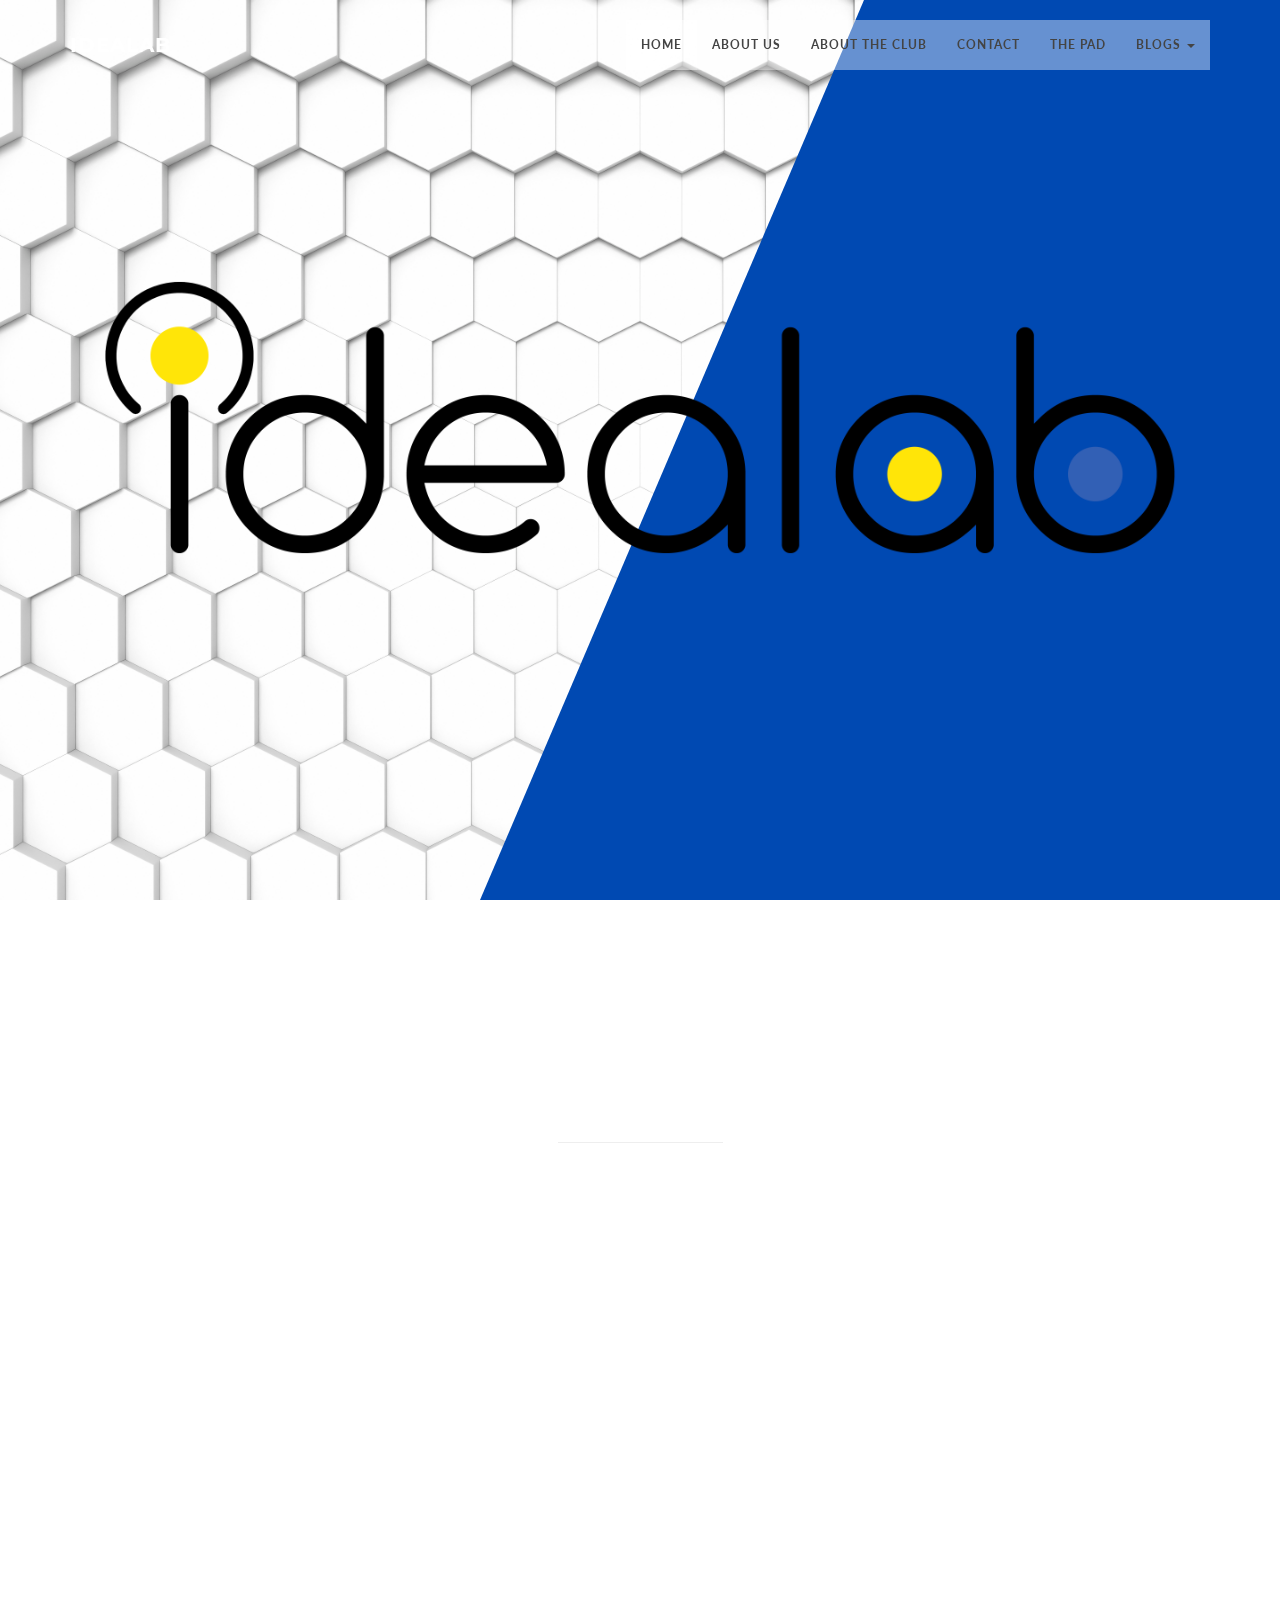
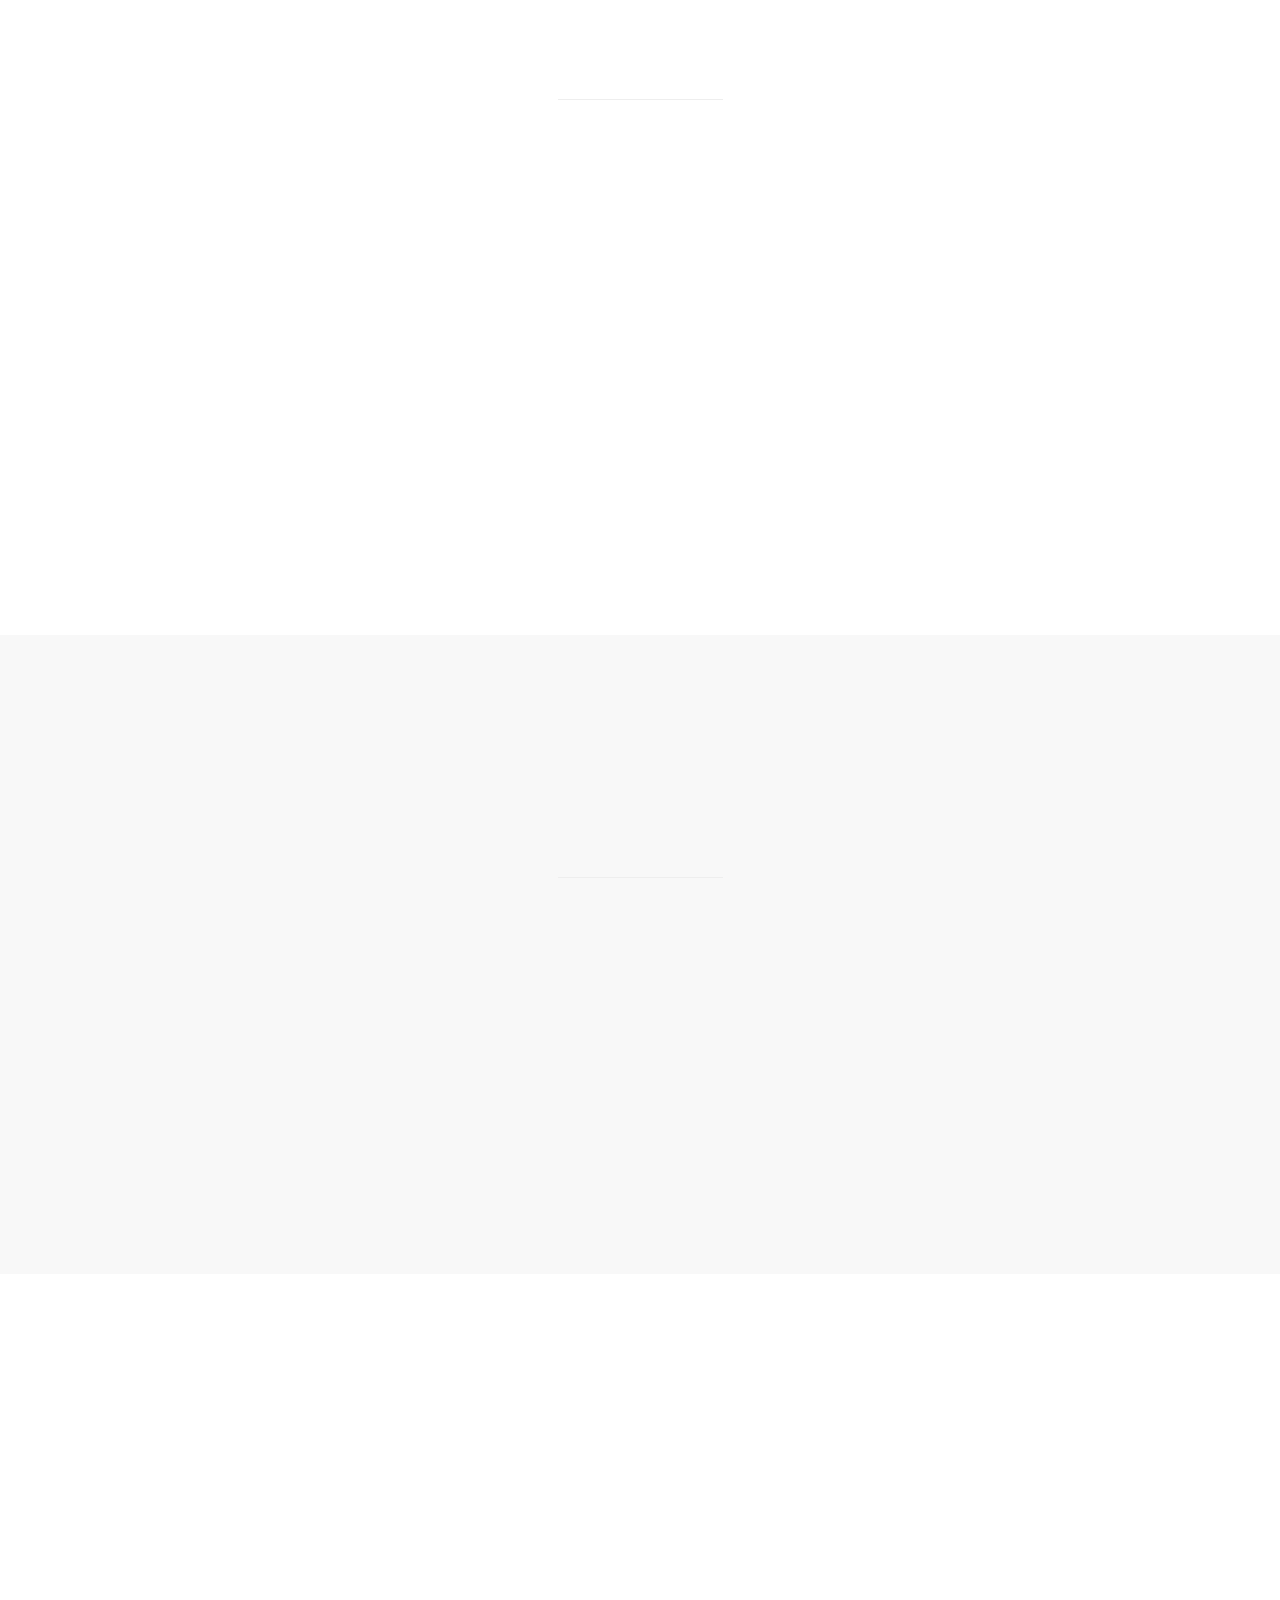
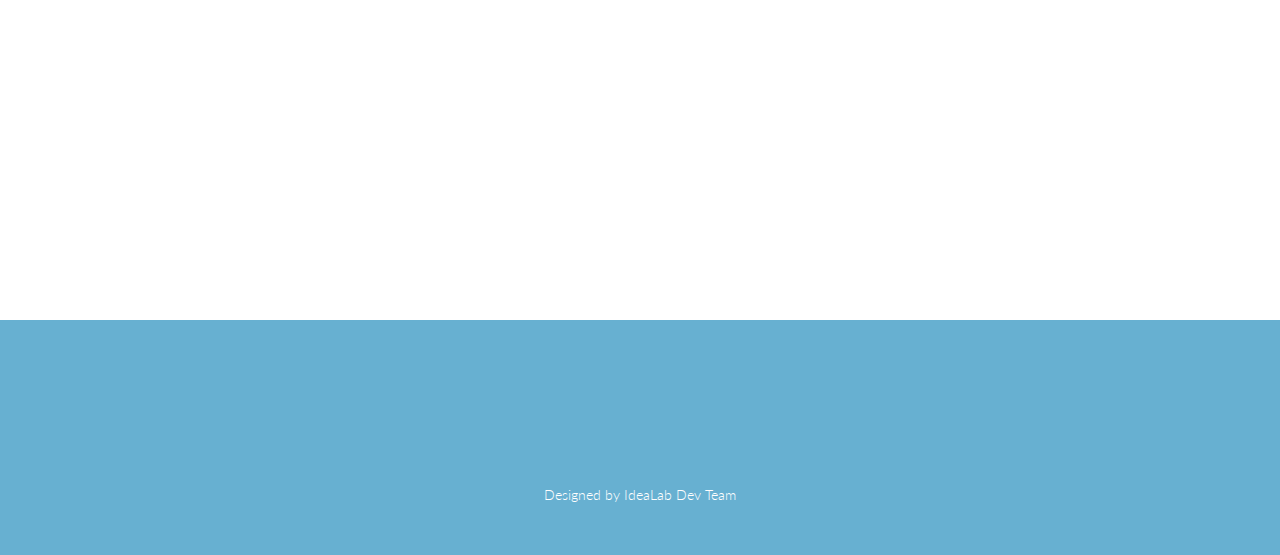
==== index.html @ 8e2eac19 "trying to figure this out" ====
<!DOCTYPE html>
<html lang="en">

<head>
  <meta charset="utf-8">
  <meta name="viewport" content="width=device-width, initial-scale=1.0">
  <meta name="description" content="">
  <meta name="author" content="">

  <title>IdeaLab</title>

  <!-- Bootstrap Core CSS -->
  <link href="css/bootstrap.min.css" rel="stylesheet" type="text/css">
  <!-- Idea Lab Icon -->
  <link href="img/icons/icon.png" rel="icon" type="image/png">
  <!-- Fonts -->
  <link href="font-awesome/css/font-awesome.min.css" rel="stylesheet" type="text/css">
  <link href="css/animate.css" rel="stylesheet" />
  <link href="css/style.css" rel="stylesheet">
  <link href="color/default.css" rel="stylesheet">

</head>

<body id="page-top" data-spy="scroll" data-target=".navbar-custom">
  <!-- Preloader -->
  <div id="preloader">
    <div id="load"></div>
  </div>

  <nav class="navbar navbar-custom navbar-fixed-top" role="navigation">
    <div class="container">
      <div class="navbar-header page-scroll">
        <button type="button" class="navbar-toggle" data-toggle="collapse" data-target=".navbar-main-collapse">
          <i class="fa fa-bars"></i>
        </button>
        <a class="navbar-brand" href="index.html">
          <h1>IDEALAB</h1>
        </a>
      </div>

      <div class="collapse navbar-collapse navbar-right navbar-main-collapse">
        <ul class="nav navbar-nav">
          <li class="active"><a href="#intro">Home</a></li>
          <li><a href="#about">About Us</a></li>
          <li><a href="#service">About the Club</a></li>
          <li><a href="#contact">Contact</a></li>
          <li><a href="pad.html">The Pad</a></li>
          <li class="dropdown">
            <a href="#" class="dropdown-toggle" data-toggle="dropdown">Blogs <b class="caret"></b></a>
            <ul class="dropdown-menu">
              <li><a href="/cst-blog">CST</a></li>
              <li><a href="/cpt-blog">CPT</a></li>
              <li><a href="https://github.com/idea-lab">IdeaLab Github</a></li>
            </ul>
          </li>
        </ul>
      </div>
      <!-- /.navbar-collapse -->
    </div>
    <!-- /.container -->
  </nav>

  <!-- Section: intro -->
  <section id="intro" class="intro">
    <div class='banner blue'></div>
    <div id = 'idealabLogo' class="slogan">
    </div>

    <div class="page-scroll">
      <a href="#service" class="btn btn-circle">
        <i class="fa fa-angle-double-down animated"></i>
      </a>
    </div>
  </section>
  <!-- /Section: intro -->

  <!-- Section: about -->
  <section id="about" class="home-section text-center">
    <div class="heading-about">
      <div class="container">
        <div class="row">
          <div class="col-lg-8 col-lg-offset-2">
            <div class="wow bounceInDown" data-wow-delay="0.4s">
              <div class="section-heading">
                <h2>Hall of Fame</h2>
                <i class="fa fa-2x fa-angle-down"></i>

              </div>
            </div>
          </div>
        </div>
      </div>
    </div>
    <div class="container">

      <div class="row">
        <div class="col-lg-2 col-lg-offset-5">
          <hr class="marginbot-50">
        </div>
      </div>
      <div class="row">
        <div class="col-md-3">
          <div class="wow bounceInUp" data-wow-delay="0.2s">
            <div class="team boxed-grey">
              <div class="inner">
                <h5>Infant Derrick Gnanasusairaj</h5>
                <p class="subtitle">CST Leader</p>
                <p class='subtitle'>Github: <a href='https://github.com/InfantDerrick' target='_blank'>InfantDerrick</a></p>
                <div class="avatar"><img src="img/team/1.jpg" alt="" class="img-responsive img-circle" /></div>
              </div>
            </div>
          </div>
        </div>
        <div class="col-md-3">
          <div class="wow bounceInUp" data-wow-delay="0.5s">
            <div class="team boxed-grey">
              <div class="inner">
                <h5>Igor Barniov</h5>
                <p class="subtitle">CST Leader</p>
                <p class="subtitle">Github: <a href="https://github.com/ZigorPowered" target='_blank'>ZigorPowered</a></p>
                <div class="avatar"><img src="img/team/2.jpg" alt="" class="img-responsive img-circle" /></div>

              </div>
            </div>
          </div>
        </div>
        <div class="col-md-3">
          <div class="wow bounceInUp" data-wow-delay="0.8s">
            <div class="team boxed-grey">
              <div class="inner">
                <h5>Sanjit Bhat</h5>
                <p class="subtitle">CPT Leader</p>
                <p class='subtitle'>Github: <a href='https://github.com/sanjit-bhat' target='_blank'>sanjit-bhat</a></p>
                <div class="avatar"><img src="img/team/3.jpg" alt="" class="img-responsive img-circle" /></div>

              </div>
            </div>
          </div>
        </div>
        <div class="col-md-3">
          <div class="wow bounceInUp" data-wow-delay="1s">
            <div class="team boxed-grey">
              <div class="inner">
                <h5>Alex Sun</h5>
                <p class="subtitle">CPT Leader</p>
                <p class='subtitle'>Github: <a href='https://github.com/TechnoAl' target='_blank'>TechnoAl</a></p>
                <div class="avatar"><img src="img/team/4.png" alt="" class="img-responsive img-circle" /></div>

              </div>
            </div>
          </div>
        </div>
      </div>
    </div>
    <div class="heading-about">
      <div class="container">
        <div class="row">
          <div class="col-lg-8 col-lg-offset-2">
            <div class="wow bounceInDown" data-wow-delay="0.4s">
              <div class="section-heading">
                <h2>Hall of Fame</h2>
                <i class="fa fa-2x fa-angle-down"></i>

              </div>
            </div>
          </div>
        </div>
      </div>
    </div>
    <div class="container">

      <div class="row">
        <div class="col-lg-2 col-lg-offset-5">
          <hr class="marginbot-50">
        </div>
      </div>
      <div class="row">
        <div class="col-md-3">
          <div class="wow bounceInUp" data-wow-delay="0.2s">
            <div class="team boxed-grey">
              <div class="inner">
                <h5>Infant Derrick Gnanasusairaj</h5>
                <p class="subtitle">CST Leader</p>
                <p class='subtitle'>Github: <a href='https://github.com/InfantDerrick' target='_blank'>InfantDerrick</a></p>
                <div class="avatar"><img src="img/team/1.jpg" alt="" class="img-responsive img-circle" /></div>
              </div>
            </div>
          </div>
        </div>
        <div class="col-md-3">
          <div class="wow bounceInUp" data-wow-delay="0.5s">
            <div class="team boxed-grey">
              <div class="inner">
                <h5>Igor Barniov</h5>
                <p class="subtitle">CST Leader</p>
                <p class="subtitle">Github: <a href="https://github.com/ZigorPowered" target='_blank'>ZigorPowered</a></p>
                <div class="avatar"><img src="img/team/2.jpg" alt="" class="img-responsive img-circle" /></div>

              </div>
            </div>
          </div>
        </div>
        <div class="col-md-3">
          <div class="wow bounceInUp" data-wow-delay="0.8s">
            <div class="team boxed-grey">
              <div class="inner">
                <h5>Sanjit Bhat</h5>
                <p class="subtitle">CPT Leader</p>
                <p class='subtitle'>Github: <a href='https://github.com/sanjit-bhat' target='_blank'>sanjit-bhat</a></p>
                <div class="avatar"><img src="img/team/3.jpg" alt="" class="img-responsive img-circle" /></div>

              </div>
            </div>
          </div>
        </div>
        <div class="col-md-3">
          <div class="wow bounceInUp" data-wow-delay="1s">
            <div class="team boxed-grey">
              <div class="inner">
                <h5>Alex Sun</h5>
                <p class="subtitle">CPT Leader</p>
                <p class='subtitle'>Github: <a href='https://github.com/TechnoAl' target='_blank'>TechnoAl</a></p>
                <div class="avatar"><img src="img/team/4.png" alt="" class="img-responsive img-circle" /></div>

              </div>
            </div>
          </div>
        </div>
      </div>
    </div>
  </section>
  <!-- /Section: about -->


  <!-- Section: services -->
  <section id="service" class="home-section text-center bg-gray">

    <div class="heading-about">
      <div class="container">
        <div class="row">
          <div class="col-lg-8 col-lg-offset-2">
            <div class="wow bounceInDown" data-wow-delay="0.4s">
              <div class="section-heading">
                <h2>About Our Club</h2>
                <i class="fa fa-2x fa-angle-down"></i>

              </div>
            </div>
          </div>
        </div>
      </div>
    </div>
    <div class="container">
      <div class="row">
        <div class="col-lg-2 col-lg-offset-5">
          <hr class="marginbot-50">
        </div>
      </div>
      <div class="row">
        <div class="col-md-3">
          <div class="wow fadeInLeft" data-wow-delay="0.2s">
            <div class="service-box">
              <div class="service-icon">
                <img src="img/icons/service-icon-1.png" alt="" />
              </div>
              <div class="service-desc">
                <h5>Basics of CS</h5>
                <p>Using the language <a href="https://processing.org">Processing</a>, IdeaLab aims to enrich the basics; from variables to graphics.</p>
              </div>
            </div>
          </div>
        </div>
        <div class="col-md-3">
          <div class="wow fadeInUp" data-wow-delay="0.2s">
            <div class="service-box">
              <div class="service-icon">
                <img src="img/icons/service-icon-2.png" alt="" />
              </div>
              <div class="service-desc">
                <h5>Web and App Dev</h5>
                <p>Using the reference from Processing, one can build Reactive Websites as well as Android Apps using <a href = "https://developer.android.com/studio/">Android Studios</a> or Apple Apps using <a href="https://developer.apple.com/xcode/">XCode</a></p>
              </div>
            </div>
          </div>
        </div>
        <div class="col-md-3">
          <div class="wow fadeInUp" data-wow-delay="0.2s">
            <div class="service-box">
              <div class="service-icon">
                <img src="img/icons/service-icon-3.png" alt="" />
              </div>
              <div class="service-desc">
                <h5>CS Competition</h5>
                <p>IdeaLab will be teaching and learning together to compete in <a href="http://www.acsl.org/">ACSL</a> while exploring the complexities of Computer Science</p>
              </div>
            </div>
          </div>
        </div>
        <div class="col-md-3">
          <div class="wow fadeInRight" data-wow-delay="0.2s">
            <div class="service-box">
              <div class="service-icon">
                <img src="img/icons/service-icon-4.png" alt="" />
              </div>
              <div class="service-desc">
                <h5>Hack-a-thon</h5>
                <p>IdeaLab provides opportunities to participate in Hack-a-thons where you can present you CS project and its impact on the world</p>
              </div>
            </div>
          </div>
        </div>
      </div>
    </div>
  </section>
  <!-- /Section: services -->




  <!-- Section: contact -->
  <section id="contact" class="home-section text-center">
    <div class="heading-contact">
      <div class="container">
        <div class="row">
          <div class="col-lg-8 col-lg-offset-2">
            <div class="wow bounceInDown" data-wow-delay="0.4s">
              <div class="section-heading">
                <h2>Get in touch</h2>
                <i class="fa fa-2x fa-angle-down"></i>

              </div>
            </div>
          </div>
          <div class="col-md-4 col-md-offset-4">
            <div class="wow bounceInUp" data-wow-delay="0.2s">
              <div class="team boxed-grey">
                <div class="inner">
                  <h5>IdeaLab</h5>
                  <p class="subtitle">Computer Science Club of Acton-Boxborough Regional High School</p>
                  <p class='subtitle'>Github: <a href='https://github.com/idea-lab' target='_blank'>idea-lab</a></p>
                  <p class='subtitle'>Discord: <a href='https://discord.gg/gbgyBNA' target='_blank'>IdeaLab</a></p>
                  <p class='subtitle'>Email: <a href='mailto:ab.idealab@gmail.com' target='_blank'>ab.idealab@gmail.com</a></p>
                  <p class='subtitle'>Advisor: Mrs. Nugent</p>
                  <p class='subtitle'>Location: CISCO Lab (Room 280W)</p>
                </div>
              </div>
            </div>
          </div>
        </div>
      </div>
    </div>
  </section>
  <!-- /Section: contact -->

  <footer>
    <div class="container">
      <div class="row">
        <div class="col-md-12 col-lg-12">
          <div class="wow shake" data-wow-delay="0.4s">
            <div class="page-scroll marginbot-30">
              <a href="#intro" id="totop" class="btn btn-circle">
                <i class="fa fa-angle-double-up animated"></i>
              </a>
            </div>
          </div>
          <div class="credits">
            Designed by IdeaLab Dev Team
          </div>
        </div>
      </div>
    </div>
  </footer>

  <!-- Core JavaScript Files -->
  <script src="js/jquery.min.js"></script>
  <script src="js/bootstrap.min.js"></script>
  <script src="js/jquery.easing.min.js"></script>
  <script src="js/jquery.scrollTo.js"></script>
  <script src="js/wow.min.js"></script>
  <script src="js/script.js"></script>

</body>

</html>
---- css/style.css ----
/* ==== Google font ==== */
@import url('https://fonts.googleapis.com/css?family=Lato:100,300,400,700,900,100italic,300italic,400italic,700italic,900italic|Montserrat:700|Merriweather:400italic');


body {
  width: 100%;
  height: 100%;
  font-family: 'Lato',sans-serif;
  font-weight: 300;
  color: #666;
  background-color: #fff;
}

html {
  width: 100%;
  height: 100%;
}

h1,
h2,
h3,
h4,
h5,
h6 {
  margin: 0 0 30px;
  text-transform: uppercase;
  font-family: Montserrat,sans-serif;
  font-weight: 700;
  letter-spacing: 1px;
}

p {
  margin: 0 0 20px;
  font-size: 16px;
  line-height: 1.6em;
}

p.lead {
  font-weight: 600;
}

a {
  color: #28c3ab;
  -webkit-transition: all .2s ease-in-out;
  -moz-transition: all .2s ease-in-out;
  transition: all .2s ease-in-out;
}

a:hover,
a:focus {
  text-decoration: none;
  color: #176e61;
}

.light {
  font-weight: 400;
}

.navbar {
  margin-bottom: 0;
  border-bottom: 1px solid rgba(255,255,255,.3);

}

.navbar-brand {
  font-weight: 700;
}
.navbar-brand {
  height: 40px;
  padding: 5px 15px;
  font-size: 18px;
  line-height: 1em;
}

.navbar-brand h1{
  color: #fff;
  font-size: 20px;
  line-height: 40px;
}

.navbar-brand:focus {
  outline: 0;
}

.nav.navbar-nav {
  background-color: rgba(255,255,255,.4);
}

.navbar-custom.top-nav-collapse .nav.navbar-nav {
  background-color: rgba(0,0,0,0);
}

.navbar-custom ul.nav li a {
  font-size: 12px;
  letter-spacing: 1px;
  color: #444;
  text-transform: uppercase;
  font-weight: 700;
}

.navbar-custom.top-nav-collapse ul.nav li a {
  -webkit-transition: all .2s ease-in-out;
  -moz-transition: all .2s ease-in-out;
  transition: all .2s ease-in-out;
  color: #fff;
}

.navbar-custom ul.nav ul.dropdown-menu {
  border-radius: 0;
}

.navbar-custom ul.nav ul.dropdown-menu li {
  border-bottom: 1px solid #f5f5f5;

}

.navbar-custom ul.nav ul.dropdown-menu li:last-child{
  border-bottom: none;
}

.navbar-custom ul.nav ul.dropdown-menu li a {
  padding: 10px 20px;
}

.navbar-custom ul.nav ul.dropdown-menu li a:hover {
  background: #fefefe;
}

.navbar-custom.top-nav-collapse ul.nav ul.dropdown-menu li a {
  color: #666;
}

.navbar-custom .nav li a {
  -webkit-transition: background .3s ease-in-out;
  -moz-transition: background .3s ease-in-out;
  transition: background .3s ease-in-out;
}

.navbar-custom .nav li a:hover,
.navbar-custom .nav li a:focus,
.navbar-custom .nav li.active {
  outline: 0;
  background-color: rgba(255,255,255,.2);
}
.navbar-custom .nav li a:hover,
.navbar-custom .nav li a:focus,
.navbar-custom .nav li.active {
  outline: 0;
  background-color: rgba(255,255,255,.2);
}

.navbar-toggle {
  padding: 4px 6px;
  font-size: 14px;
  color: #fff;
}

.navbar-toggle:focus,
.navbar-toggle:active {
  outline: 0;
}


/* loader */
#preloader {
  background: #ffffff;
  bottom: 0;
  height: 100%;
  left: 0;
  position: fixed;
  right: 0;
  top: 0;
  width: 100%;
  z-index: 999;
}


#loaderInner {
  background:#ffffff url(../img/spinner.gif) center center no-repeat;
  height: 60px;
  left: 50%;
  margin: -50px 0 0 -50px;
  position: absolute;
  top: 50%;
  width: 60px;
}

@keyframes boxSpin{
  0%{
    transform: translate(-10px, 0px);
  }
  25%{
    transform: translate(10px, 10px);
  }
  50%{
    transform: translate(10px, -10px);
  }
  75%{
    transform: translate(-10px, -10px);
  }
  100%{
    transform: translate(-10px, 10px);
  }
}


@keyframes shadowSpin{
  0%{
    box-shadow: 10px -10px #39CCCC, -10px 10px #FFDC00;
  }
  25%{
    box-shadow: 10px 10px #39CCCC, -10px -10px #FFDC00;
  }
  50%{
    box-shadow: -10px 10px #39CCCC, 10px -10px #FFDC00;
  }
  75%{
    box-shadow: -10px -10px #39CCCC, 10px 10px #FFDC00;
  }
  100%{
    box-shadow: 10px -10px #39CCCC, -10px 10px #FFDC00;
  }
}

#load {
  z-index: 9999;
  background-color: #FF4136;
  opacity: 0.75;
  width: 10px;
  height: 10px;
  position: absolute;
  top: 50%;
  margin: -5px auto 0 auto;
  left: 0;
  right: 0;
  border-radius: 0px;
  border: 5px solid #FF4136;
  box-shadow: 10px 0px #39CCCC, 10px 0px #01FF70;
  animation: shadowSpin 1s ease-in-out infinite;
}

/* misc */
hr {
  margin-top: 10px;
}

/* margins */
.marginbot-0{margin-bottom:0 !important;}
.marginbot-10{margin-bottom:10px !important;}
.marginbot-20{margin-bottom:20px !important;}
.marginbot-30{margin-bottom:30px !important;}
.marginbot-40{margin-bottom:40px !important;}
.marginbot-50{margin-bottom:50px !important;}

/* ===========================
--- General sections
============================ */

.home-section {
  padding-top: 110px;
  padding-bottom: 110px;
  display:block;
  position:relative;
  z-index:120;
}


.section-heading h2 {
  font-size: 40px;
}
.section-heading i {
  margin-bottom: 20px;
}


/* --- section bg var --- */

.bg-white {
  background: #fff;
}

.bg-gray {
  background: #f8f8f8;
}


.bg-dark {
  background: #575757;
}

/* --- section color var --- */

.text-light {
  color: #fff;
}



/* ===========================
--- Intro
============================ */

.intro {
  width:100%;
  position:relative;
  background: url(../img/bkg.png) no-repeat top center;
  background-size: cover;
  height: auto;
}
#idealabLogo{
  background: url(../img/logo.png) no-repeat top center;
  background-size: contain;
  z-index: 100;
  height: 100%;
  width: 85%;
  margin: auto;
  position: relative;
  z-index: 10;
}
.blue {
  background-color:rgba(0, 73, 178, 1);
  -webkit-clip-path: polygon(62.5% 0%, 100% 0%, 100% 100%, 37.5% 100%);
  clip-path: polygon(67.5% 0%, 100% 0%, 100% 100%, 37.5% 100%);
  position:absolute;
  top:0px;
  left:0px;
}
.banner {
  height:100%;
  width:100%;
  margin:0px;
  overflow:hidden;
}
#intro.intro {
  padding:20% 0 0 0;
}

.intro .slogan {
  text-align: center;

}

.intro .page-scroll {
  text-align: center;
}

.brand-heading {
  font-size: 40px;
}

.intro-text {
  font-size: 18px;
}

.intro .slogan h2 {
  color: #FFF;
  text-shadow: none;
  font-size: 60px;
  line-height: 60px;
  font-weight: 700;
  font-family: Montserrat, sans-serif;
  background-color: rgba(0, 0, 0, 0);
  text-decoration: none;
  text-transform: uppercase;
  border-width: 0px;
  border-color: #000;
  border-style: none;
  text-shadow: -1px 0 1px #000;
}

.intro .slogan h4 {
  color: #fff;
  text-shadow: -1px 1px 1px #000;
}

@media (max-width: 768px) {
  .intro .slogan h2 {
    font-size: 48px;
  }
}

@media (max-width: 600px) {
  .intro .slogan h2 {
    font-size: 36px;
  }
}


/* ===========================
--- About
============================ */

.boxed-grey {
  background: #f9f9f9;
  padding: 20px;
}

.team h5 {
  margin-bottom: 10px;
}

.team p.subtitle {
  margin-bottom: 10px;
}



/* ===========================
--- Services
============================ */

.service-icon {
  margin-bottom: 20px;
}

/* ===========================
--- Footer
============================ */

footer {
  text-align: center;
  padding: 50px 0 ;

}

footer p {
  color: #f8f8f8;
}

.credits, .credits a {
  color: #fff;
}

/* ==========================
Parallax
============================= */

#parallax1{
  background-image: url(../img/parallax/1.jpg);
}

#parallax1:after {
  background-image: url([data-uri]);
  content: "";
  position: absolute;
  bottom: 0;
  left: 0;
  right: 0;
  top: 0;
  opacity: 0.7;
  z-index: -1;
}


#parallax2{
  background-image: url(../img/parallax/2.jpg);

}

#parallax2:after  {
  background-image: url([data-uri]);
  content: "";
  position: absolute;
  bottom: 0;
  left: 0;
  right: 0;
  top: 0;
  opacity: 0.7;
  z-index: -1;
}


/* ===========================
--- Elements
============================ */

.btn {
  border-radius: 0;
  text-transform: uppercase;
  font-family: Montserrat,sans-serif;
  font-weight: 400;
  -webkit-transition: all .3s ease-in-out;
  -moz-transition: all .3s ease-in-out;
  transition: all .3s ease-in-out;
}


.btn-circle {
  width: 70px;
  height: 70px;
  margin-top: 15px;
  padding: 7px 16px;
  border: 2px solid #fff;
  border-radius: 50%;
  font-size: 40px;
  color: #fff;
  background: 0 0;
  -webkit-transition: background .3s ease-in-out;
  -moz-transition: background .3s ease-in-out;
  transition: background .3s ease-in-out;
}

.btn-circle.btn-dark {
  border: 2px solid #666;
  color: #666;
}


.btn-circle:hover,
.btn-circle:focus {
  outline: 0;
  color: #fff;
  background: rgba(255,255,255,.1);
}

.btn-circle.btn-dark :hover,
.btn-circle.btn-dark :focus {
  outline: 0;
  color: #999;
  background: #fff;
}

.btn-circle.btn-dark :hover i,
.btn-circle.btn-dark :focus i{
  color: #999;
}

.page-scroll .btn-circle i.animated {
  -webkit-transition-property: -webkit-transform;
  -webkit-transition-duration: 1s;
  -moz-transition-property: -moz-transform;
  -moz-transition-duration: 1s;
}

.page-scroll .btn-circle:hover i.animated {
  -webkit-animation-name: pulse;
  -moz-animation-name: pulse;
  -webkit-animation-duration: 1.5s;
  -moz-animation-duration: 1.5s;
  -webkit-animation-iteration-count: infinite;
  -moz-animation-iteration-count: infinite;
  -webkit-animation-timing-function: linear;
  -moz-animation-timing-function: linear;
}

@-webkit-keyframes pulse {
  0 {
    -webkit-transform: scale(1);
    transform: scale(1);
  }

  50% {
    -webkit-transform: scale(1.2);
    transform: scale(1.2);
  }

  100% {
    -webkit-transform: scale(1);
    transform: scale(1);
  }
}

@-moz-keyframes pulse {
  0 {
    -moz-transform: scale(1);
    transform: scale(1);
  }

  50% {
    -moz-transform: scale(1.2);
    transform: scale(1.2);
  }

  100% {
    -moz-transform: scale(1);
    transform: scale(1);
  }
}


#text {
  color: #fff;
  background: #ffcc00;
}

#map {
  height: 500px;
}


.btn-skin:hover,
.btn-skin:focus,
.btn-skin:active,
.btn-skin.active {
  color: #fff;
  background-color: #666;
  border-color: #666;
}


.btn-default:hover,
.btn-default:focus {
  border: 1px solid #28c3ab;
  outline: 0;
  color: #000;
  background-color: #28c3ab;
}

.btn-huge {
  padding: 25px;
  font-size: 26px;
}

.banner-social-buttons {
  margin-top: 0;
}


/* Media queries */

@media(min-width:767px) {

  .navbar {
    padding: 20px 0;
    border-bottom: 0;
    letter-spacing: 1px;
    background: 0 0;
    -webkit-transition: background .5s ease-in-out,padding .5s ease-in-out;
    -moz-transition: background .5s ease-in-out,padding .5s ease-in-out;
    transition: background .5s ease-in-out,padding .5s ease-in-out;
  }

  .top-nav-collapse {
    padding: 0;
    background-color: #000;
  }

  .navbar-custom.top-nav-collapse {
    border-bottom: 1px solid rgba(255,255,255,.3);
  }

  .intro {
    height: 100%;
    padding: 0;
  }

  .brand-heading {
    font-size: 100px;
  }


  .intro-text {
    font-size: 25px;
  }


}
@media (max-width:768px) {

  .team.boxed-grey {
    margin-bottom: 30px;
  }

  .boxed-grey {
    margin-bottom: 30px;
  }


}

@media (max-width:480px) {

  .navbar-custom .nav.navbar-nav {
    background-color: rgba(255,255,255,.4);
  }

  .navbar.navbar-custom.navbar-fixed-top {
    margin-bottom: 30px;
  }

  .tp-banner-container {
    padding-top:40px;
  }

  .page-scroll a.btn-circle {
    width: 40px;
    height: 40px;
    margin-top: 10px;
    padding: 7px 0;
    border: 2px solid #fff;
    border-radius: 50%;
    font-size: 20px;
    z-index: 1000;
    position: relative;
  }

}
---- color/default.css ----
a,.tp-caption a.btn:hover {
	color: #67b0d1;
}
.top-nav-collapse {
	background: #67b0d1;
}

@media (max-width: 768px) {
  .navbar, .navbar-nav {
		background: #67b0d1 !important;
	}

	.navbar-nav a {
		color: #fff !important;
	}
}

.navbar-custom ul.nav ul.dropdown-menu li a:hover {
	color: #67b0d1;
}

.owl-theme .owl-controls .owl-page.active span,
.owl-theme .owl-controls.clickable .owl-page:hover span {
    background-color: #67b0d1;
}

.widget-avatar .avatar:hover {
    border: 5px solid #67b0d1;
}

.bg-skin {
	background: #67b0d1;
}

form#contact-form input:focus,form#contact-form select:focus,form#contact-form textarea:focus {
	border-color: #67b0d1;
}

footer {
    background-color: #67b0d1;
}

.btn-skin {
  color: #fff;
  background-color: #67b0d1;
  border-color: #67b0d1;
}
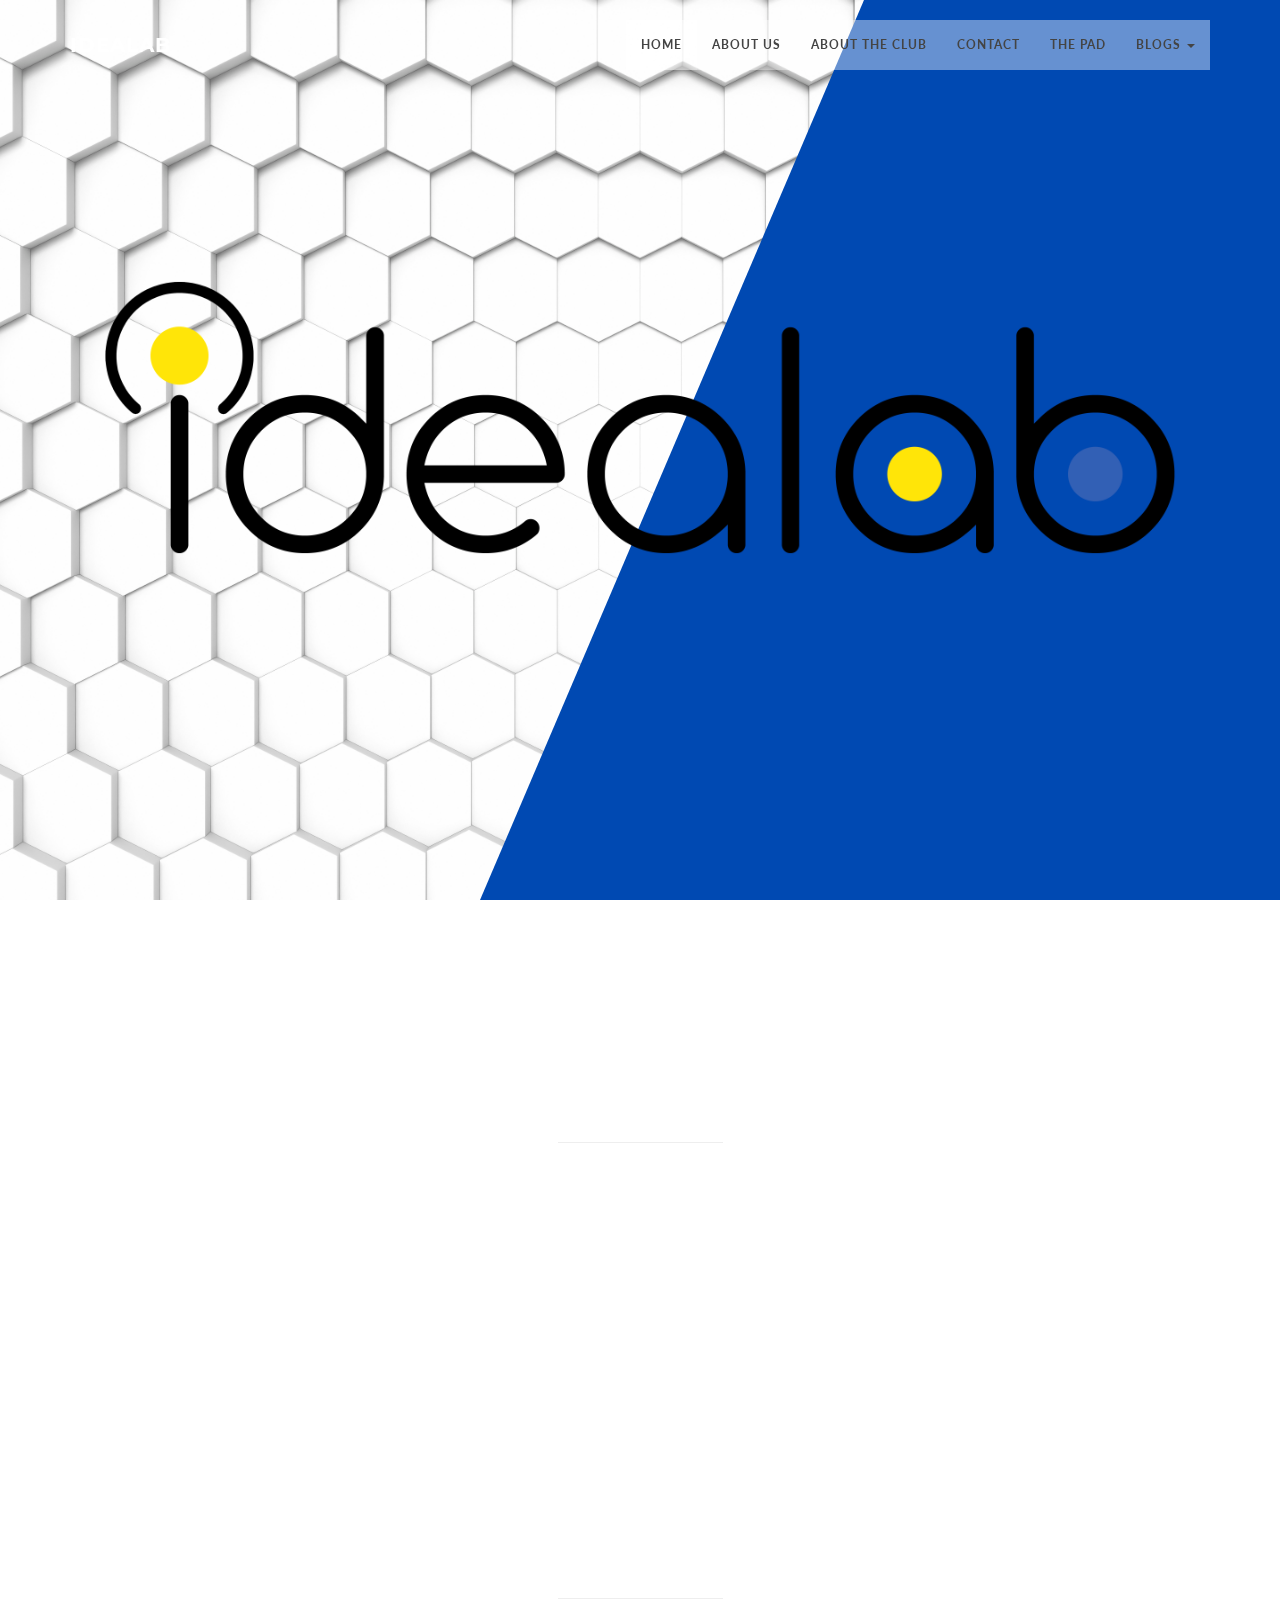
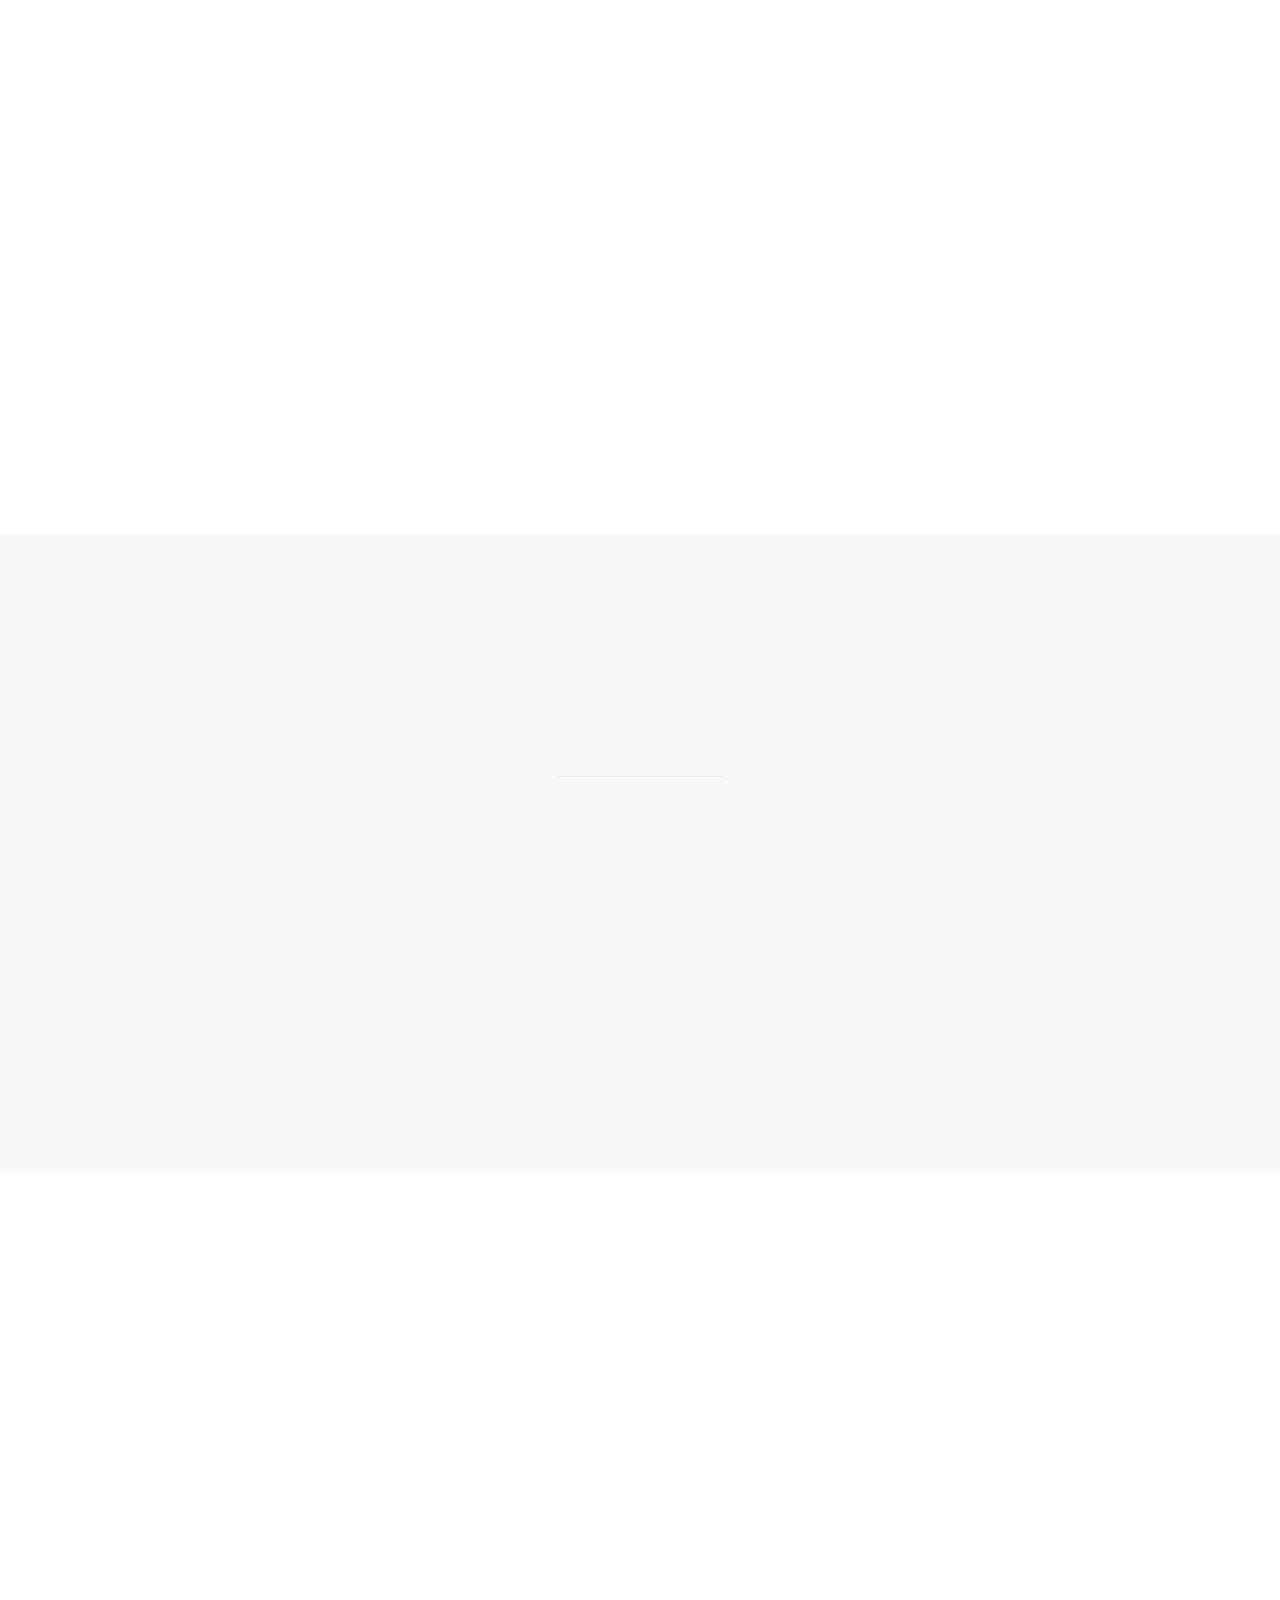
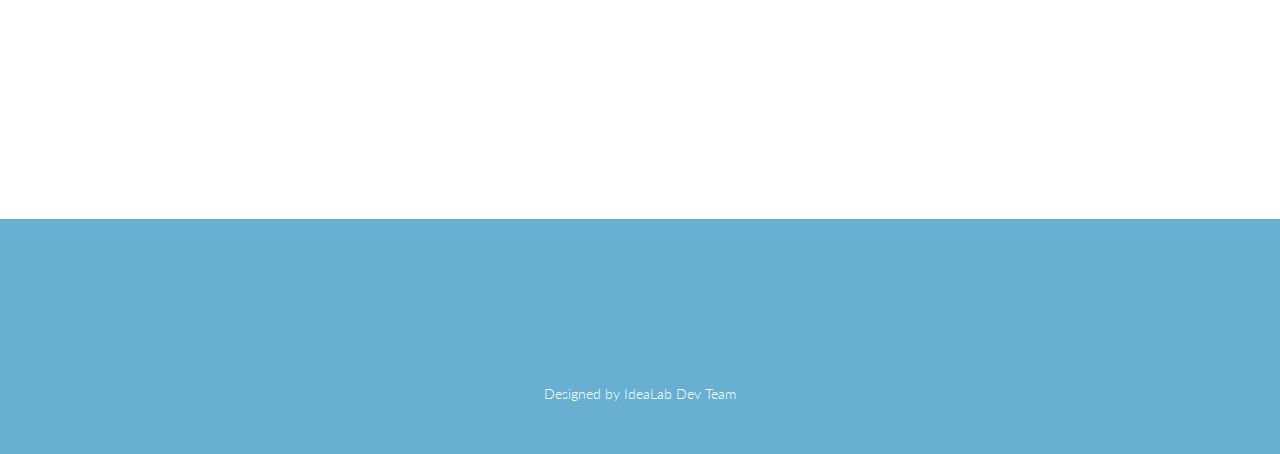
==== commit 0c272038: "trying to fix this 3.0" ====
--- a/index.html
+++ b/index.html
@@ -82,7 +82,7 @@
           <div class="col-lg-8 col-lg-offset-2">
             <div class="wow bounceInDown" data-wow-delay="0.4s">
               <div class="section-heading">
-                <h2>Hall of Fame</h2>
+                <h2>Dev Team 2019 - 2020</h2>
                 <i class="fa fa-2x fa-angle-down"></i>
 
               </div>
@@ -103,10 +103,10 @@
           <div class="wow bounceInUp" data-wow-delay="0.2s">
             <div class="team boxed-grey">
               <div class="inner">
-                <h5>Infant Derrick Gnanasusairaj</h5>
-                <p class="subtitle">CST Leader</p>
-                <p class='subtitle'>Github: <a href='https://github.com/InfantDerrick' target='_blank'>InfantDerrick</a></p>
-                <div class="avatar"><img src="img/team/1.jpg" alt="" class="img-responsive img-circle" /></div>
+                <h5>Simona Zilberberg</h5>
+                <p class="subtitle">GWC Leader</p>
+                <p class='subtitle'>Github: <a href='https://idea-lab.github.io/' target='_blank'></a></p>
+                <div class="avatar"><img src="img/team/simona.jpg" alt="" class="img-responsive img-circle" /></div>
               </div>
             </div>
           </div>
@@ -115,10 +115,10 @@
           <div class="wow bounceInUp" data-wow-delay="0.5s">
             <div class="team boxed-grey">
               <div class="inner">
-                <h5>Igor Barniov</h5>
-                <p class="subtitle">CST Leader</p>
-                <p class="subtitle">Github: <a href="https://github.com/ZigorPowered" target='_blank'>ZigorPowered</a></p>
-                <div class="avatar"><img src="img/team/2.jpg" alt="" class="img-responsive img-circle" /></div>
+                <h5>Soumili Dey</h5>
+                <p class="subtitle">GWC Leader</p>
+                <p class="subtitle">Github: <a href="https://idea-lab.github.io/" target='_blank'></a></p>
+                <div class="avatar"><img src="img/team/soumili.jpg" alt="" class="img-responsive img-circle" /></div>
 
               </div>
             </div>
@@ -128,10 +128,10 @@
           <div class="wow bounceInUp" data-wow-delay="0.8s">
             <div class="team boxed-grey">
               <div class="inner">
-                <h5>Sanjit Bhat</h5>
-                <p class="subtitle">CPT Leader</p>
-                <p class='subtitle'>Github: <a href='https://github.com/sanjit-bhat' target='_blank'>sanjit-bhat</a></p>
-                <div class="avatar"><img src="img/team/3.jpg" alt="" class="img-responsive img-circle" /></div>
+                <h5>Charlotte Wang</h5>
+                <p class="subtitle">Idealab Leader</p>
+                <p class='subtitle'>Github: <a href='https://idea-lab.github.io/' target='_blank'></a></p>
+                <div class="avatar"><img src="img/team/charlotte.jpg" alt="" class="img-responsive img-circle" /></div>
 
               </div>
             </div>
@@ -141,10 +141,23 @@
           <div class="wow bounceInUp" data-wow-delay="1s">
             <div class="team boxed-grey">
               <div class="inner">
-                <h5>Alex Sun</h5>
-                <p class="subtitle">CPT Leader</p>
-                <p class='subtitle'>Github: <a href='https://github.com/TechnoAl' target='_blank'>TechnoAl</a></p>
-                <div class="avatar"><img src="img/team/4.png" alt="" class="img-responsive img-circle" /></div>
+                <h5>Carlson Wu</h5>
+                <p class="subtitle">Idealab Leader</p>
+                <p class='subtitle'>Github: <a href='https://idea-lab.github.io/' target='_blank'></a></p>
+                <div class="avatar"><img src="img/team/carlson.png" alt="" class="img-responsive img-circle" /></div>
+
+              </div>
+            </div>
+          </div>
+        </div>
+        <div class="col-md-3">
+          <div class="wow bounceInUp" data-wow-delay="1s">
+            <div class="team boxed-grey">
+              <div class="inner">
+                <h5>Pratik Bharadwaj</h5>
+                <p class="subtitle">Idealab Leader</p>
+                <p class='subtitle'>Github: <a href='https://idea-lab.github.io/' target='_blank'></a></p>
+                <div class="avatar"><img src="img/team/pratik.png" alt="" class="img-responsive img-circle" /></div>
 
               </div>
             </div>
@@ -158,7 +171,7 @@
           <div class="col-lg-8 col-lg-offset-2">
             <div class="wow bounceInDown" data-wow-delay="0.4s">
               <div class="section-heading">
-                <h2>Hall of Fame</h2>
+                <h2>Dev Team 2018 - 2019</h2>
                 <i class="fa fa-2x fa-angle-down"></i>
 
               </div>
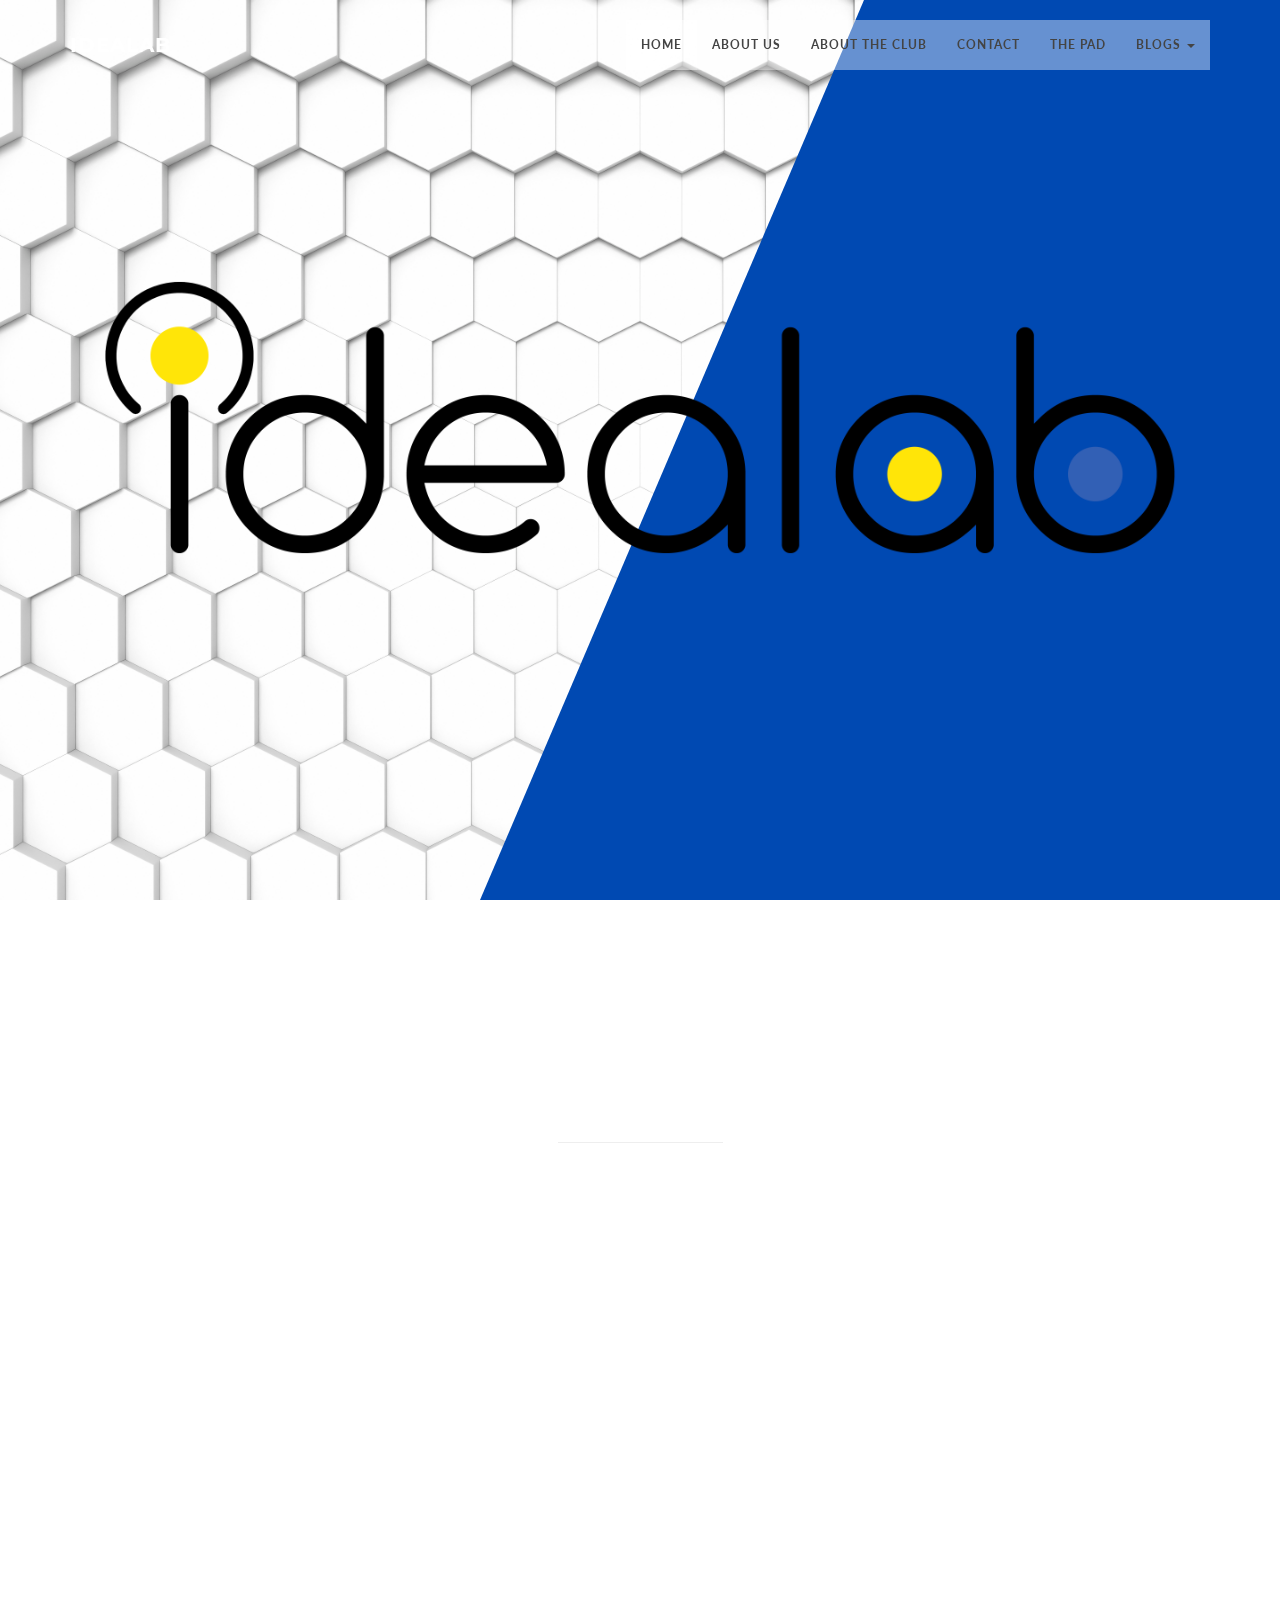
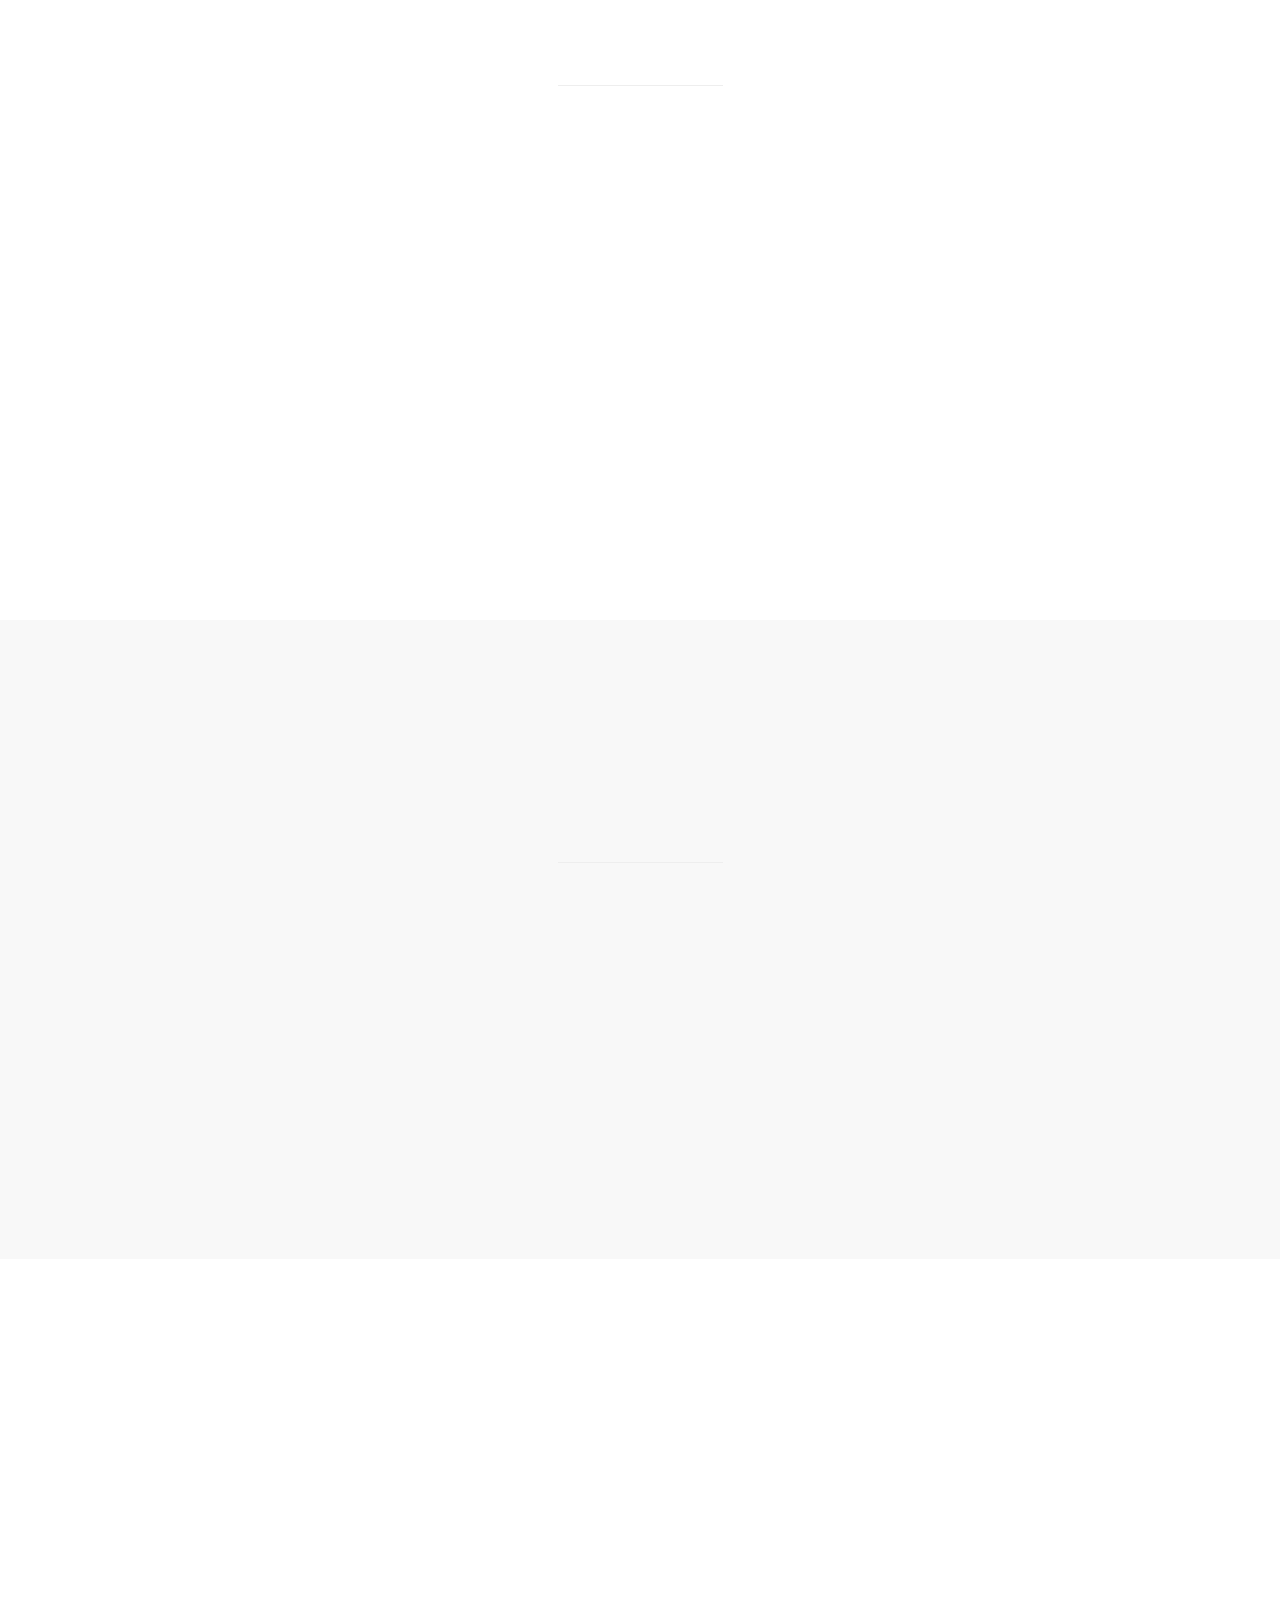
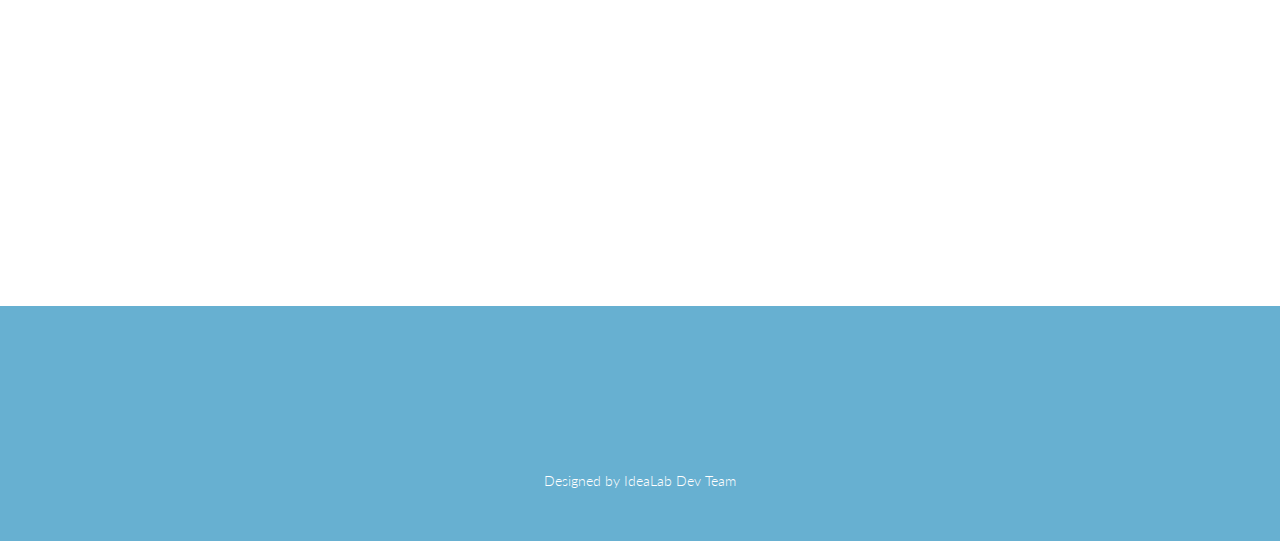
==== commit 6f139261: "Update index.html" ====
--- a/index.html
+++ b/index.html
@@ -106,7 +106,7 @@
                 <h5>Simona Zilberberg</h5>
                 <p class="subtitle">GWC Leader</p>
                 <p class='subtitle'>Github: <a href='https://idea-lab.github.io/' target='_blank'></a></p>
-                <div class="avatar"><img src="img/team/simona.jpg" alt="" class="img-responsive img-circle" /></div>
+                <div class="avatar"><img src="img/team/simona_img.jpg" alt="" class="img-responsive img-circle" /></div>
               </div>
             </div>
           </div>
@@ -118,7 +118,7 @@
                 <h5>Soumili Dey</h5>
                 <p class="subtitle">GWC Leader</p>
                 <p class="subtitle">Github: <a href="https://idea-lab.github.io/" target='_blank'></a></p>
-                <div class="avatar"><img src="img/team/soumili.jpg" alt="" class="img-responsive img-circle" /></div>
+                <div class="avatar"><img src="img/team/soumili_img.jpg" alt="" class="img-responsive img-circle" /></div>
 
               </div>
             </div>
@@ -131,7 +131,7 @@
                 <h5>Charlotte Wang</h5>
                 <p class="subtitle">Idealab Leader</p>
                 <p class='subtitle'>Github: <a href='https://idea-lab.github.io/' target='_blank'></a></p>
-                <div class="avatar"><img src="img/team/charlotte.jpg" alt="" class="img-responsive img-circle" /></div>
+                <div class="avatar"><img src="img/team/charlotte_img.jpg" alt="" class="img-responsive img-circle" /></div>
 
               </div>
             </div>
@@ -144,7 +144,7 @@
                 <h5>Carlson Wu</h5>
                 <p class="subtitle">Idealab Leader</p>
                 <p class='subtitle'>Github: <a href='https://idea-lab.github.io/' target='_blank'></a></p>
-                <div class="avatar"><img src="img/team/carlson.png" alt="" class="img-responsive img-circle" /></div>
+                <div class="avatar"><img src="img/team/carlson_img.png" alt="" class="img-responsive img-circle" /></div>
 
               </div>
             </div>
@@ -157,7 +157,7 @@
                 <h5>Pratik Bharadwaj</h5>
                 <p class="subtitle">Idealab Leader</p>
                 <p class='subtitle'>Github: <a href='https://idea-lab.github.io/' target='_blank'></a></p>
-                <div class="avatar"><img src="img/team/pratik.png" alt="" class="img-responsive img-circle" /></div>
+                <div class="avatar"><img src="img/team/pratik_img.png" alt="" class="img-responsive img-circle" /></div>
 
               </div>
             </div>
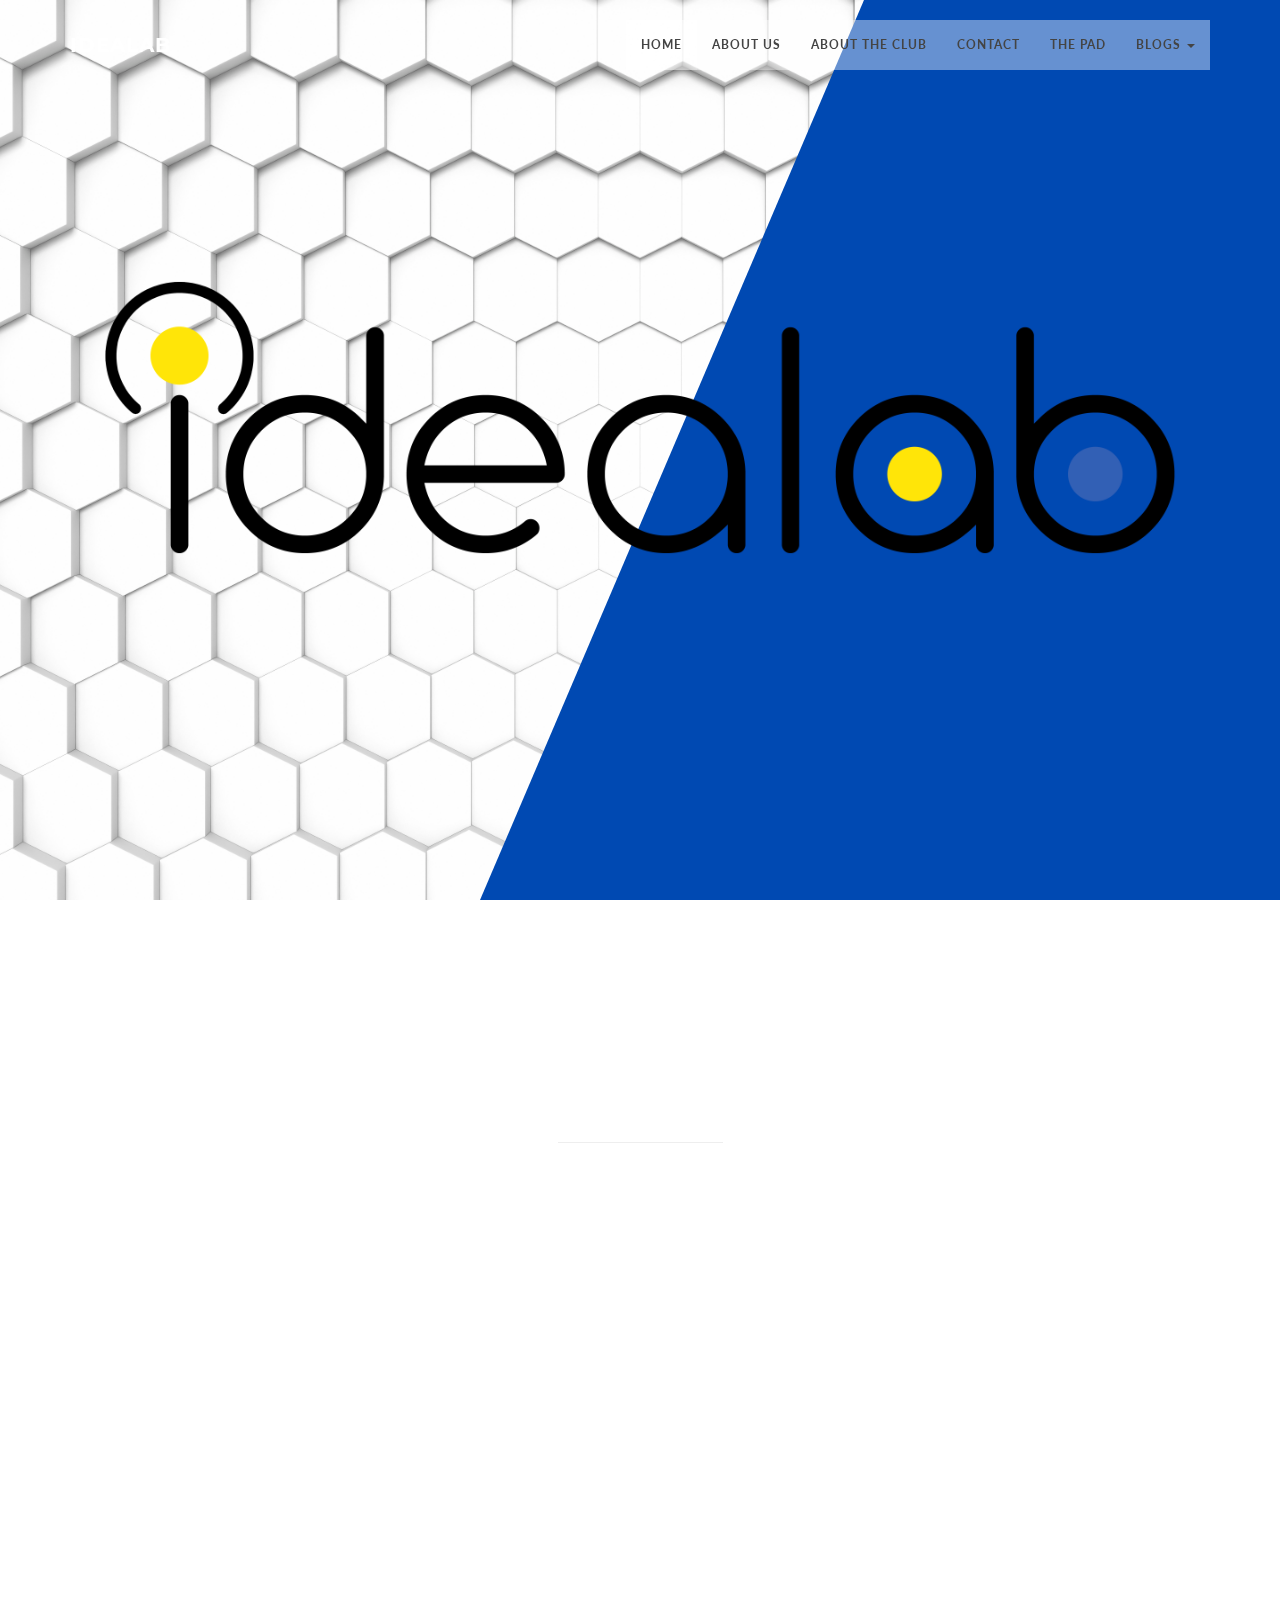
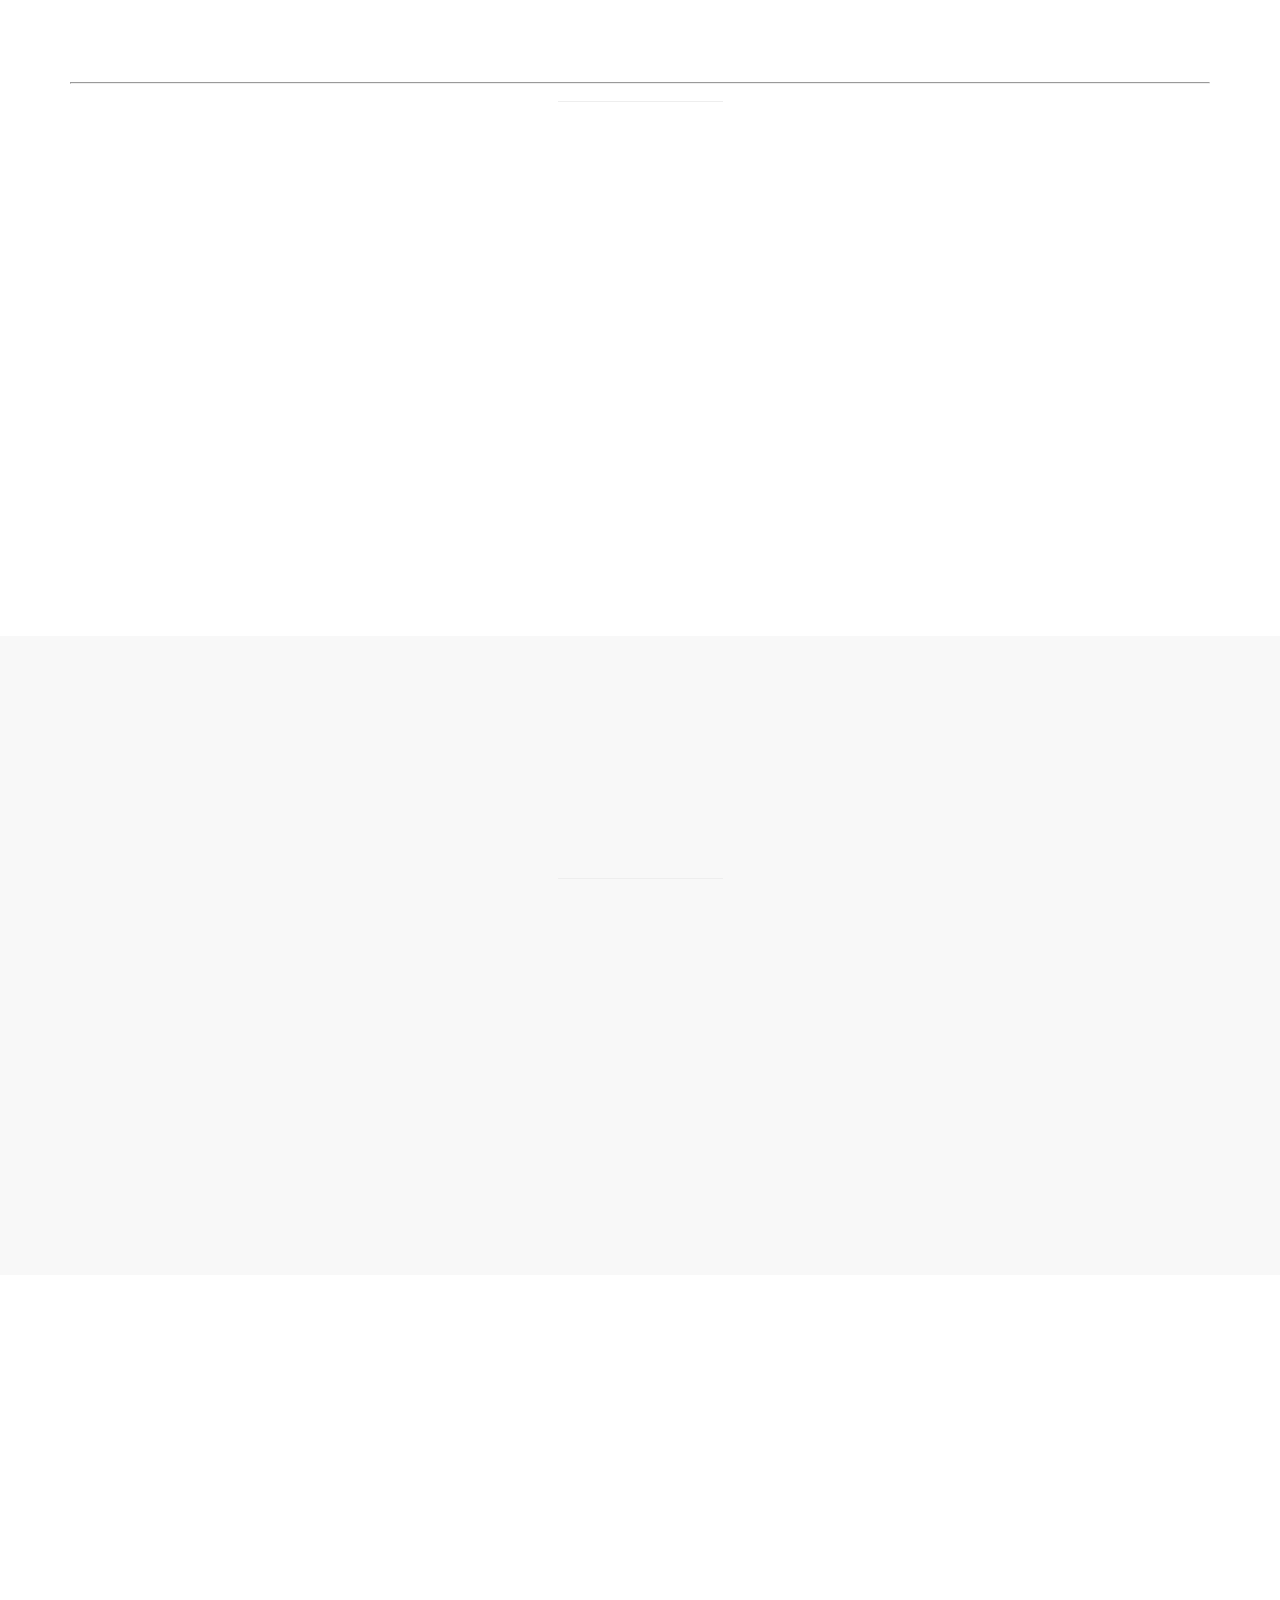
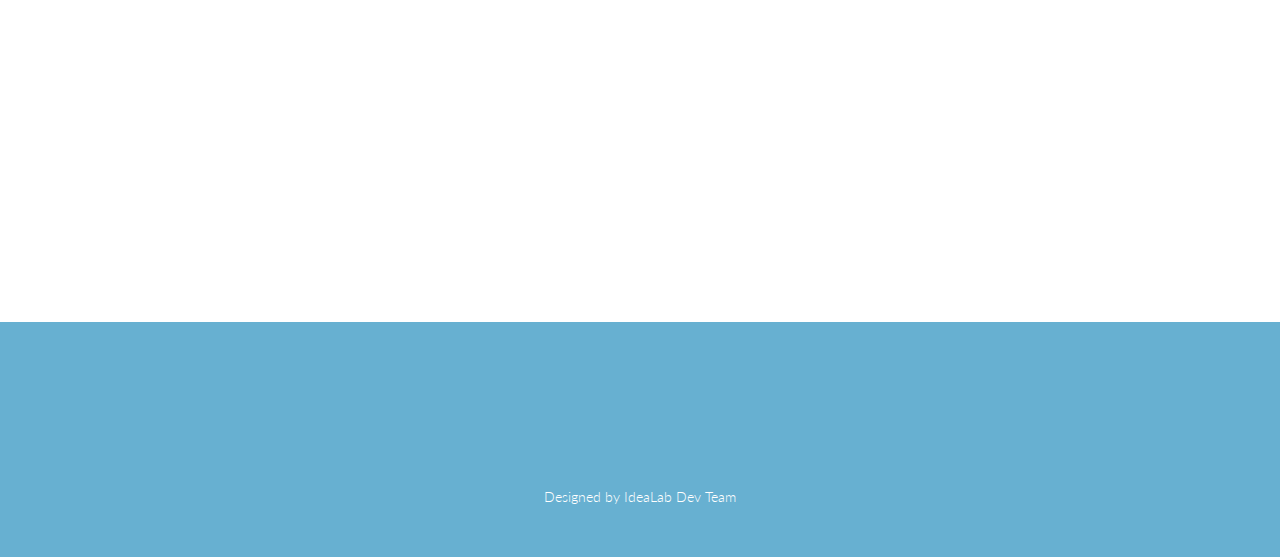
==== commit 8c9be83e: "Update index.html" ====
--- a/index.html
+++ b/index.html
@@ -181,6 +181,14 @@
       </div>
     </div>
     <div class="container">
+      
+      <hr style = "display: block;
+  margin-top: 0.5em;
+  margin-bottom: 0.5em;
+  margin-left: auto;
+  margin-right: auto;
+  border-style: inset;
+  border-width: 1px;">
 
       <div class="row">
         <div class="col-lg-2 col-lg-offset-5">
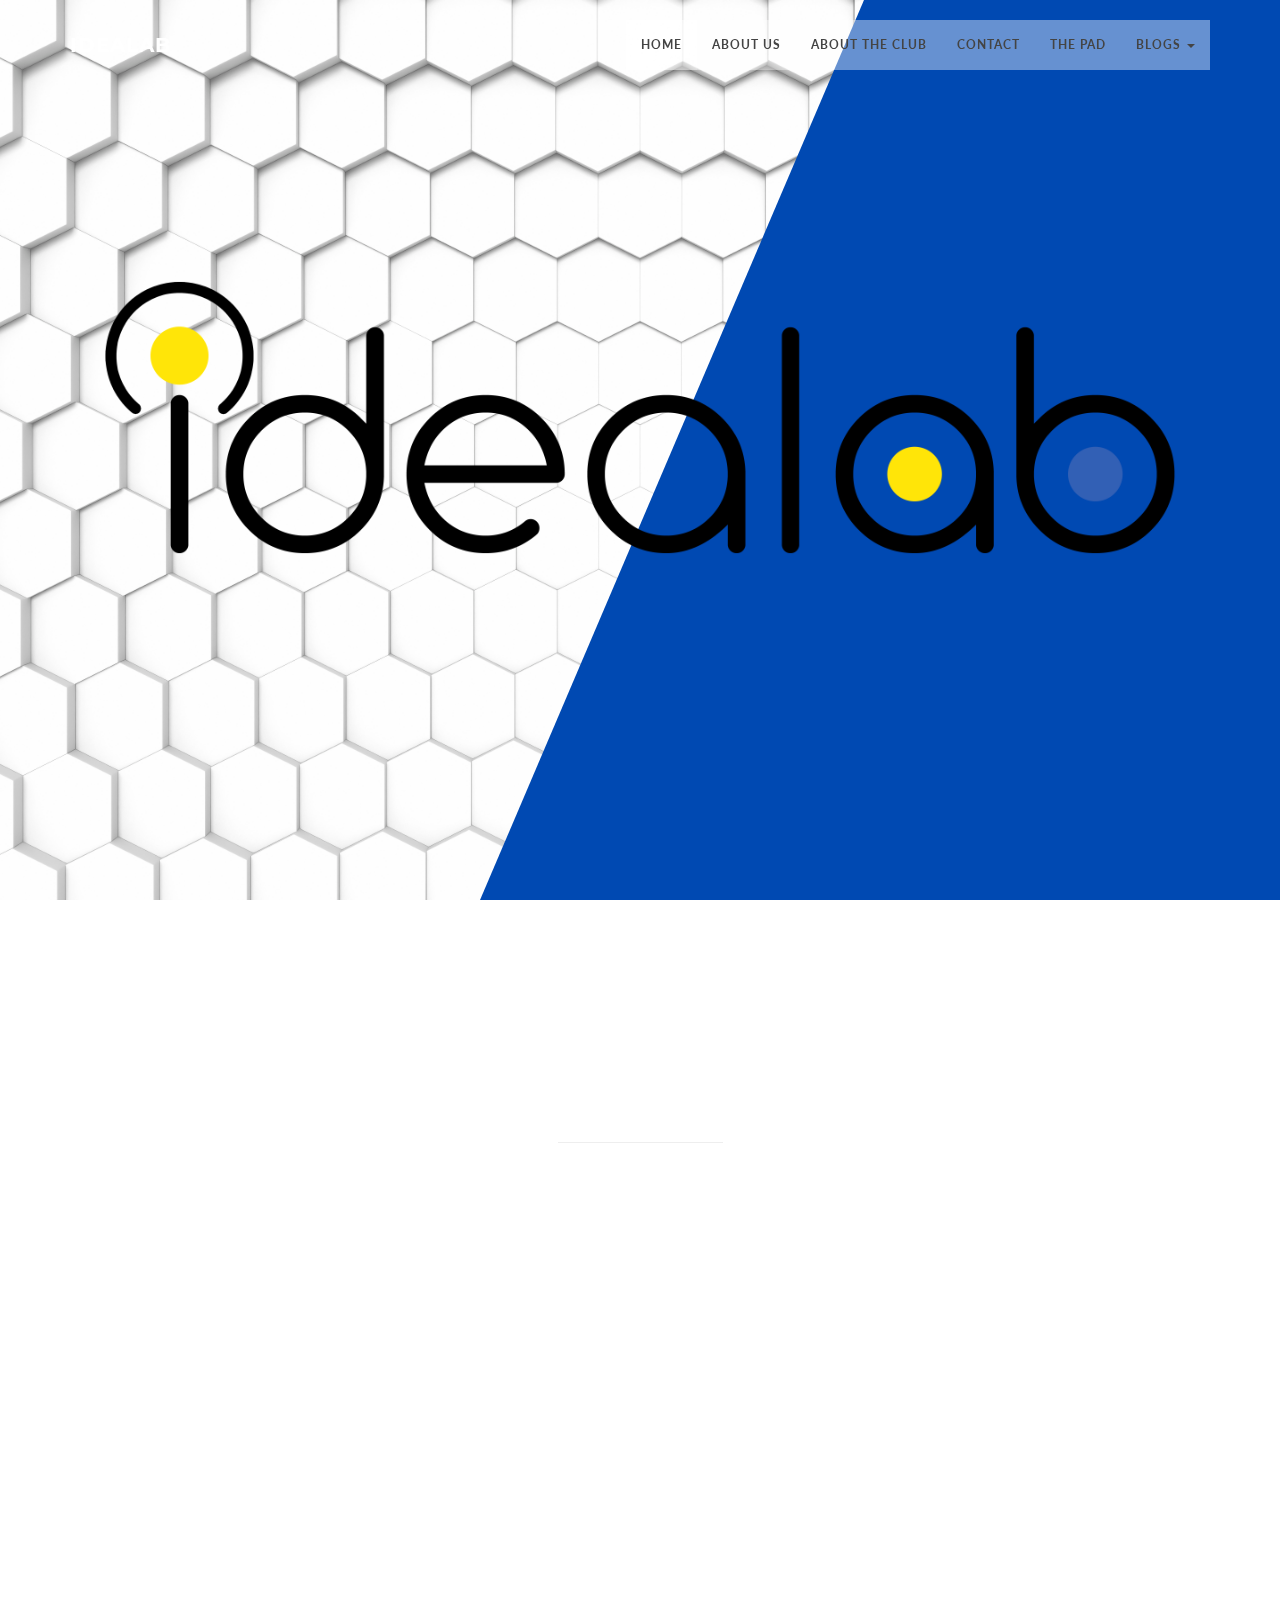
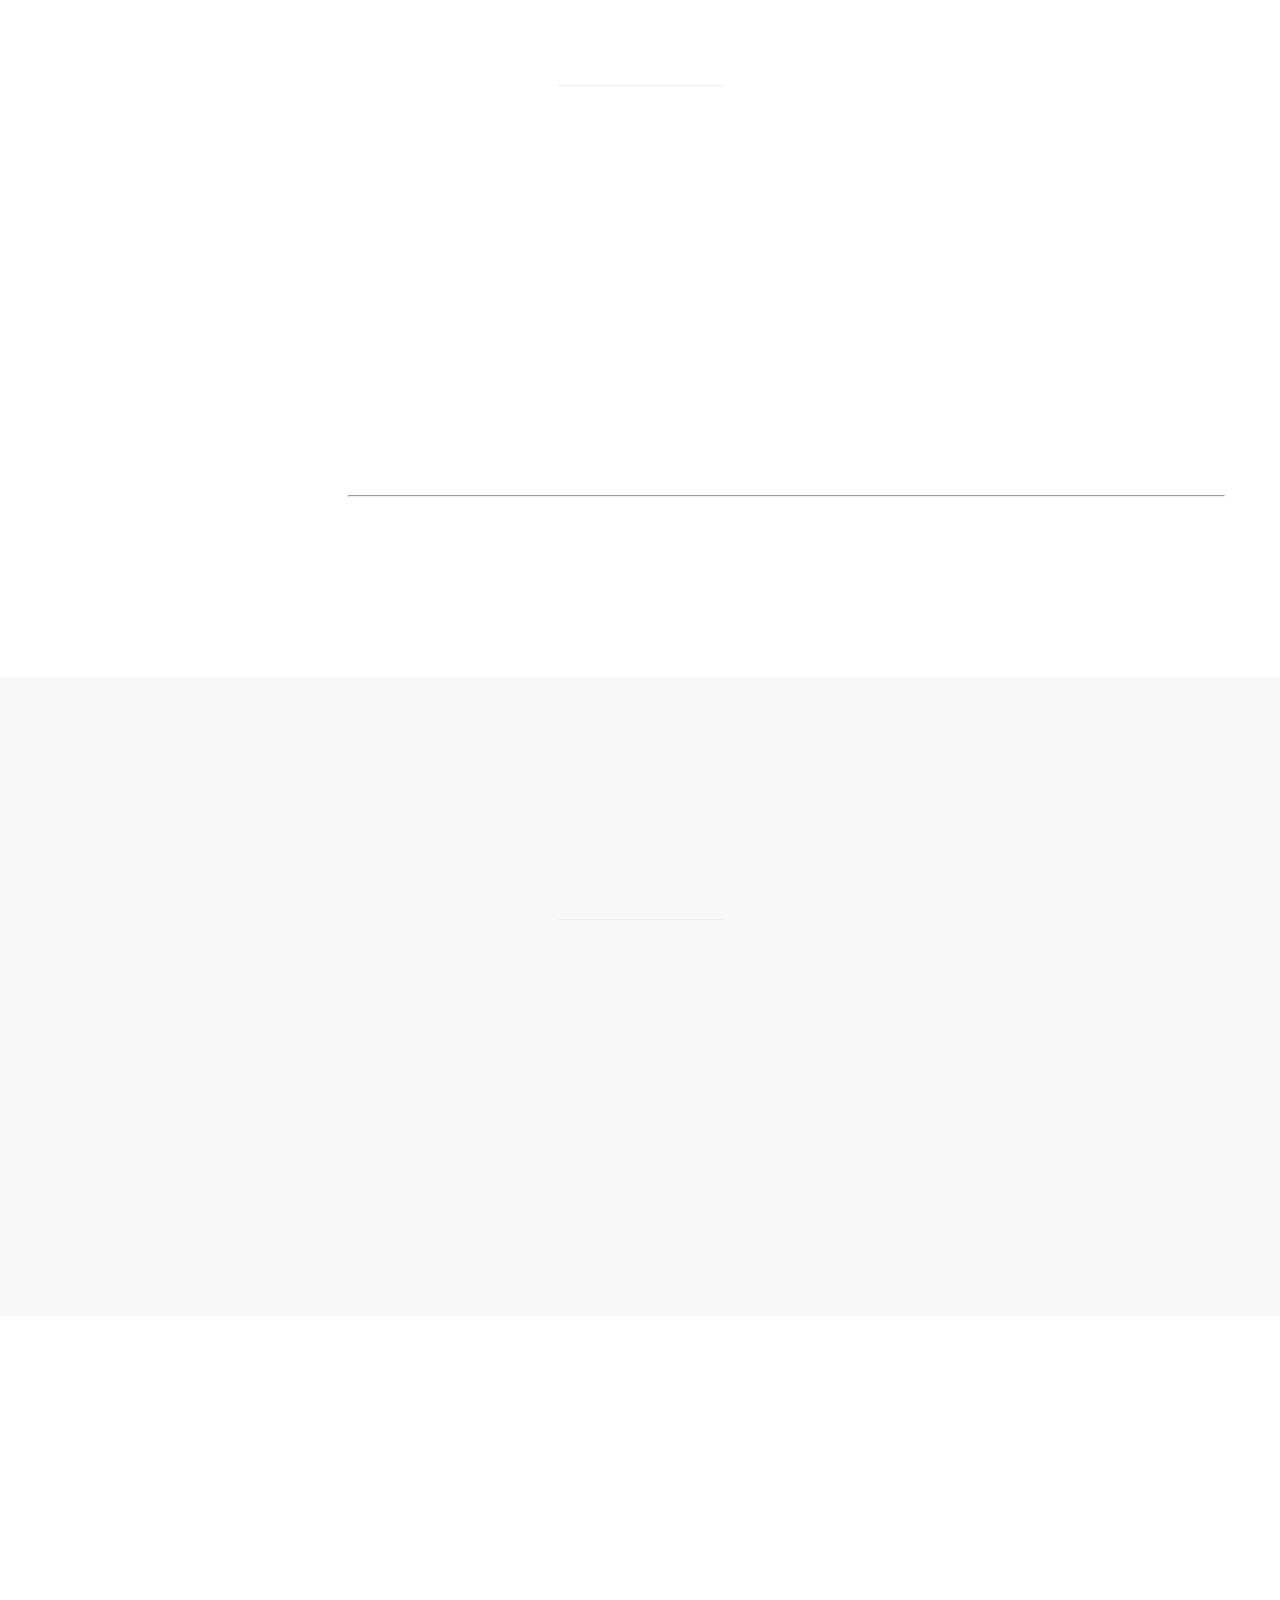
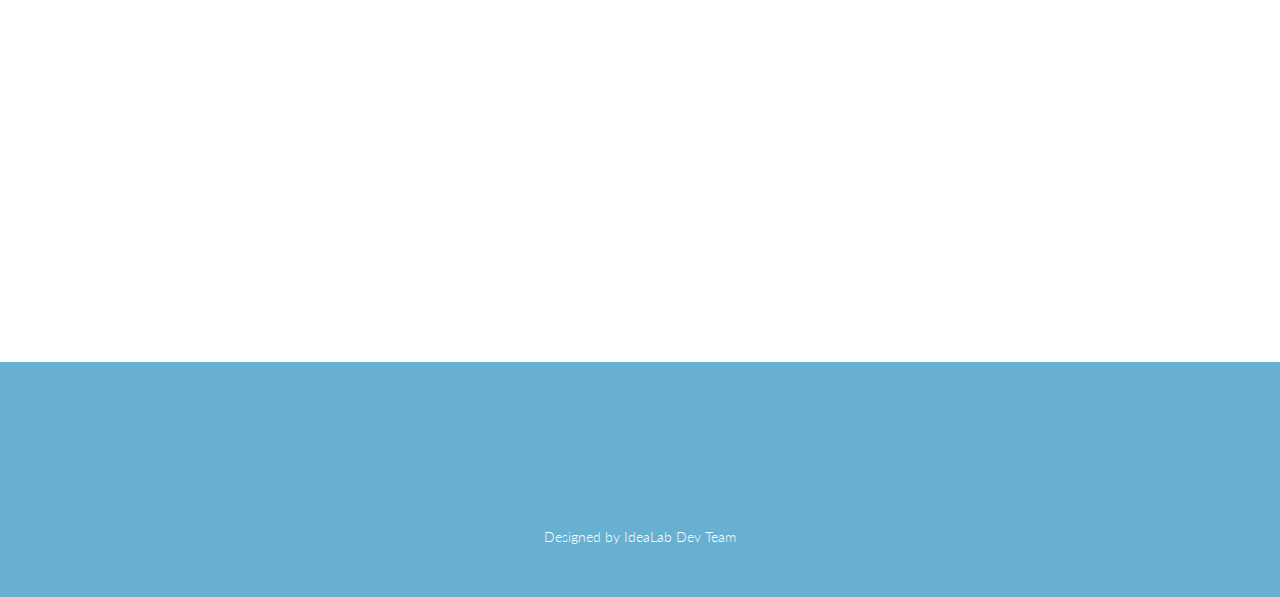
==== commit 546af9e0: "Update index.html" ====
--- a/index.html
+++ b/index.html
@@ -182,71 +182,72 @@
     </div>
     <div class="container">
       
-      <hr style = "display: block;
+     
+
+      <div class="row">
+        <div class="col-lg-2 col-lg-offset-5">
+          <hr class="marginbot-50">
+        </div>
+      </div>
+      <div class="row">
+        <div class="col-md-3">
+          <div class="wow bounceInUp" data-wow-delay="0.2s">
+            <div class="team boxed-grey">
+              <div class="inner">
+                <h5>Infant Derrick Gnanasusairaj</h5>
+                <p class="subtitle">CST Leader</p>
+                <p class='subtitle'>Github: <a href='https://github.com/InfantDerrick' target='_blank'>InfantDerrick</a></p>
+                <div class="avatar"><img src="img/team/1.jpg" alt="" class="img-responsive img-circle" /></div>
+              </div>
+            </div>
+          </div>
+        </div>
+        <div class="col-md-3">
+          <div class="wow bounceInUp" data-wow-delay="0.5s">
+            <div class="team boxed-grey">
+              <div class="inner">
+                <h5>Igor Barniov</h5>
+                <p class="subtitle">CST Leader</p>
+                <p class="subtitle">Github: <a href="https://github.com/ZigorPowered" target='_blank'>ZigorPowered</a></p>
+                <div class="avatar"><img src="img/team/2.jpg" alt="" class="img-responsive img-circle" /></div>
+
+              </div>
+            </div>
+          </div>
+        </div>
+        <div class="col-md-3">
+          <div class="wow bounceInUp" data-wow-delay="0.8s">
+            <div class="team boxed-grey">
+              <div class="inner">
+                <h5>Sanjit Bhat</h5>
+                <p class="subtitle">CPT Leader</p>
+                <p class='subtitle'>Github: <a href='https://github.com/sanjit-bhat' target='_blank'>sanjit-bhat</a></p>
+                <div class="avatar"><img src="img/team/3.jpg" alt="" class="img-responsive img-circle" /></div>
+
+              </div>
+            </div>
+          </div>
+        </div>
+        <div class="col-md-3">
+          <div class="wow bounceInUp" data-wow-delay="1s">
+            <div class="team boxed-grey">
+              <div class="inner">
+                <h5>Alex Sun</h5>
+                <p class="subtitle">CPT Leader</p>
+                <p class='subtitle'>Github: <a href='https://github.com/TechnoAl' target='_blank'>TechnoAl</a></p>
+                <div class="avatar"><img src="img/team/4.png" alt="" class="img-responsive img-circle" /></div>
+
+              </div>
+            </div>
+          </div>
+        </div>
+        <hr style = "display: block;
   margin-top: 0.5em;
-  margin-bottom: 0.5em;
+  margin-bottom: 5em;
   margin-left: auto;
   margin-right: auto;
   border-style: inset;
   border-width: 1px;">
-
-      <div class="row">
-        <div class="col-lg-2 col-lg-offset-5">
-          <hr class="marginbot-50">
-        </div>
-      </div>
-      <div class="row">
-        <div class="col-md-3">
-          <div class="wow bounceInUp" data-wow-delay="0.2s">
-            <div class="team boxed-grey">
-              <div class="inner">
-                <h5>Infant Derrick Gnanasusairaj</h5>
-                <p class="subtitle">CST Leader</p>
-                <p class='subtitle'>Github: <a href='https://github.com/InfantDerrick' target='_blank'>InfantDerrick</a></p>
-                <div class="avatar"><img src="img/team/1.jpg" alt="" class="img-responsive img-circle" /></div>
-              </div>
-            </div>
-          </div>
-        </div>
-        <div class="col-md-3">
-          <div class="wow bounceInUp" data-wow-delay="0.5s">
-            <div class="team boxed-grey">
-              <div class="inner">
-                <h5>Igor Barniov</h5>
-                <p class="subtitle">CST Leader</p>
-                <p class="subtitle">Github: <a href="https://github.com/ZigorPowered" target='_blank'>ZigorPowered</a></p>
-                <div class="avatar"><img src="img/team/2.jpg" alt="" class="img-responsive img-circle" /></div>
-
-              </div>
-            </div>
-          </div>
-        </div>
-        <div class="col-md-3">
-          <div class="wow bounceInUp" data-wow-delay="0.8s">
-            <div class="team boxed-grey">
-              <div class="inner">
-                <h5>Sanjit Bhat</h5>
-                <p class="subtitle">CPT Leader</p>
-                <p class='subtitle'>Github: <a href='https://github.com/sanjit-bhat' target='_blank'>sanjit-bhat</a></p>
-                <div class="avatar"><img src="img/team/3.jpg" alt="" class="img-responsive img-circle" /></div>
-
-              </div>
-            </div>
-          </div>
-        </div>
-        <div class="col-md-3">
-          <div class="wow bounceInUp" data-wow-delay="1s">
-            <div class="team boxed-grey">
-              <div class="inner">
-                <h5>Alex Sun</h5>
-                <p class="subtitle">CPT Leader</p>
-                <p class='subtitle'>Github: <a href='https://github.com/TechnoAl' target='_blank'>TechnoAl</a></p>
-                <div class="avatar"><img src="img/team/4.png" alt="" class="img-responsive img-circle" /></div>
-
-              </div>
-            </div>
-          </div>
-        </div>
       </div>
     </div>
   </section>
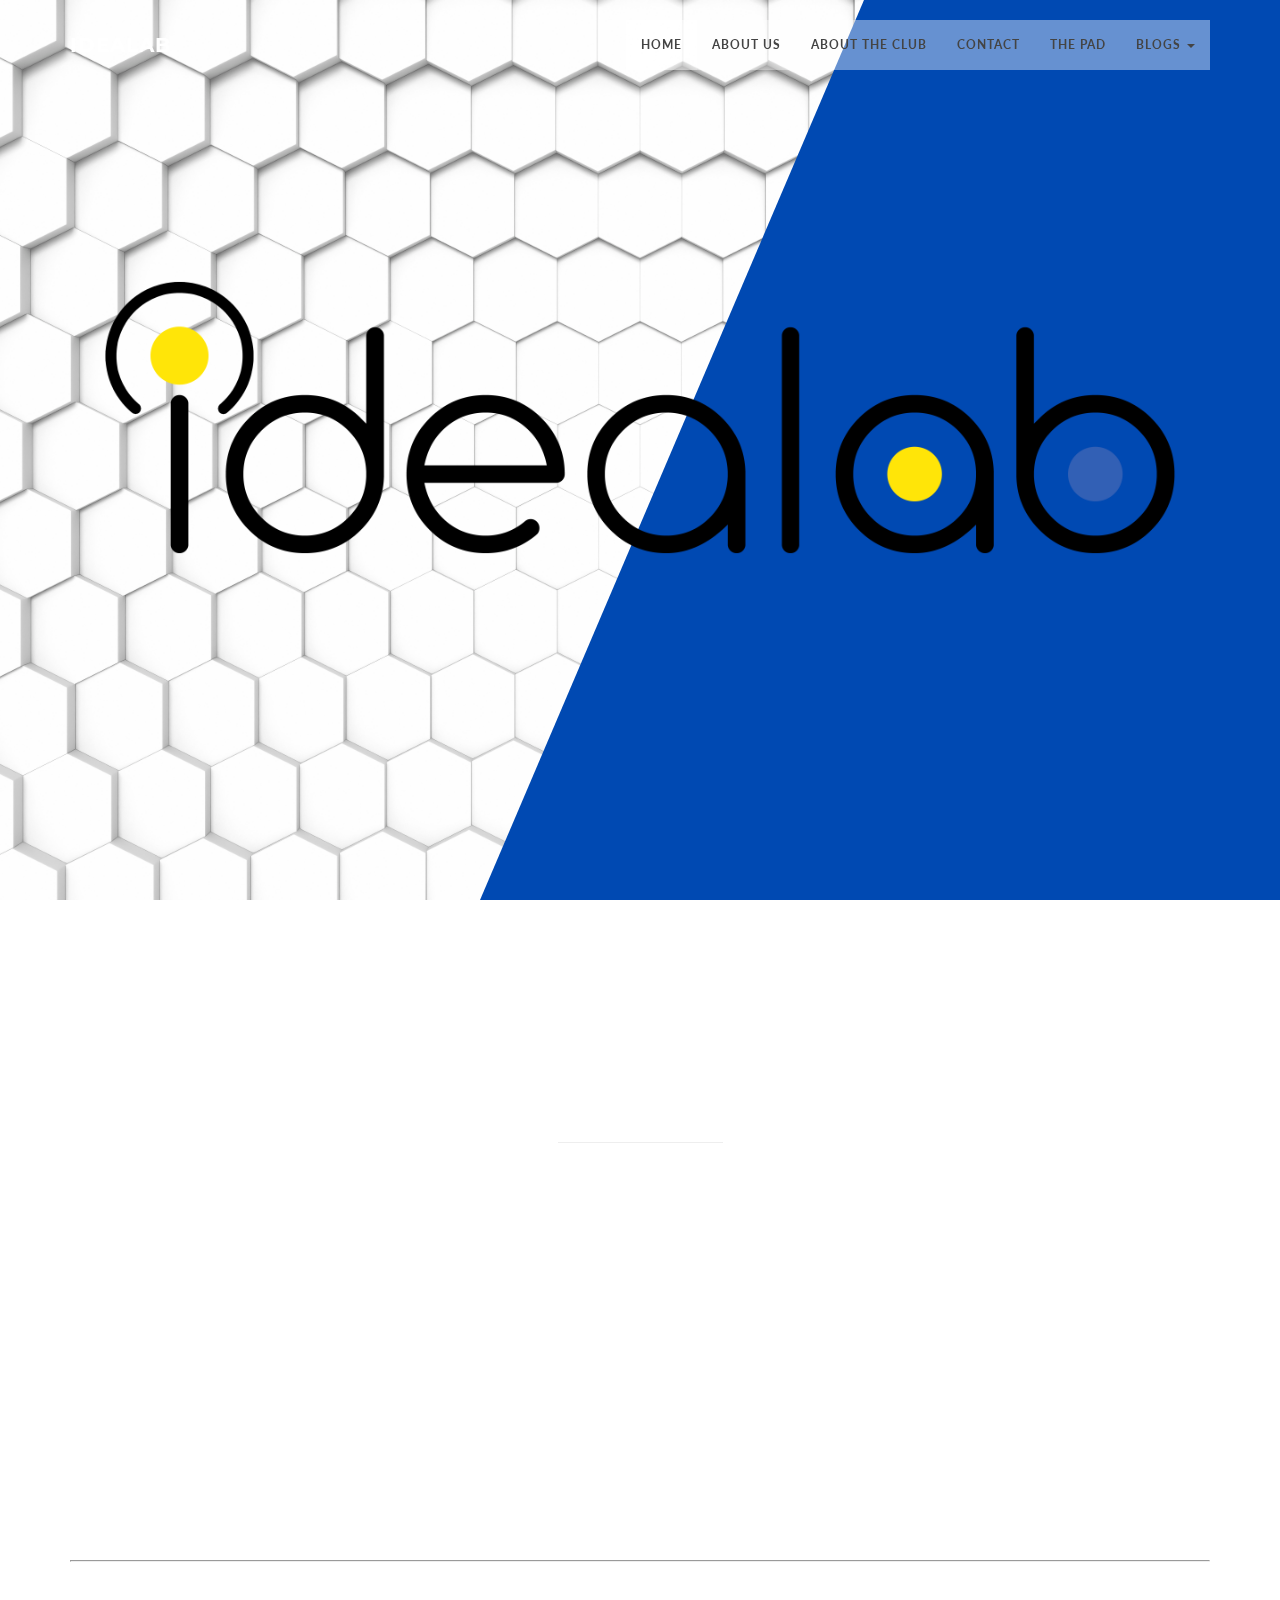
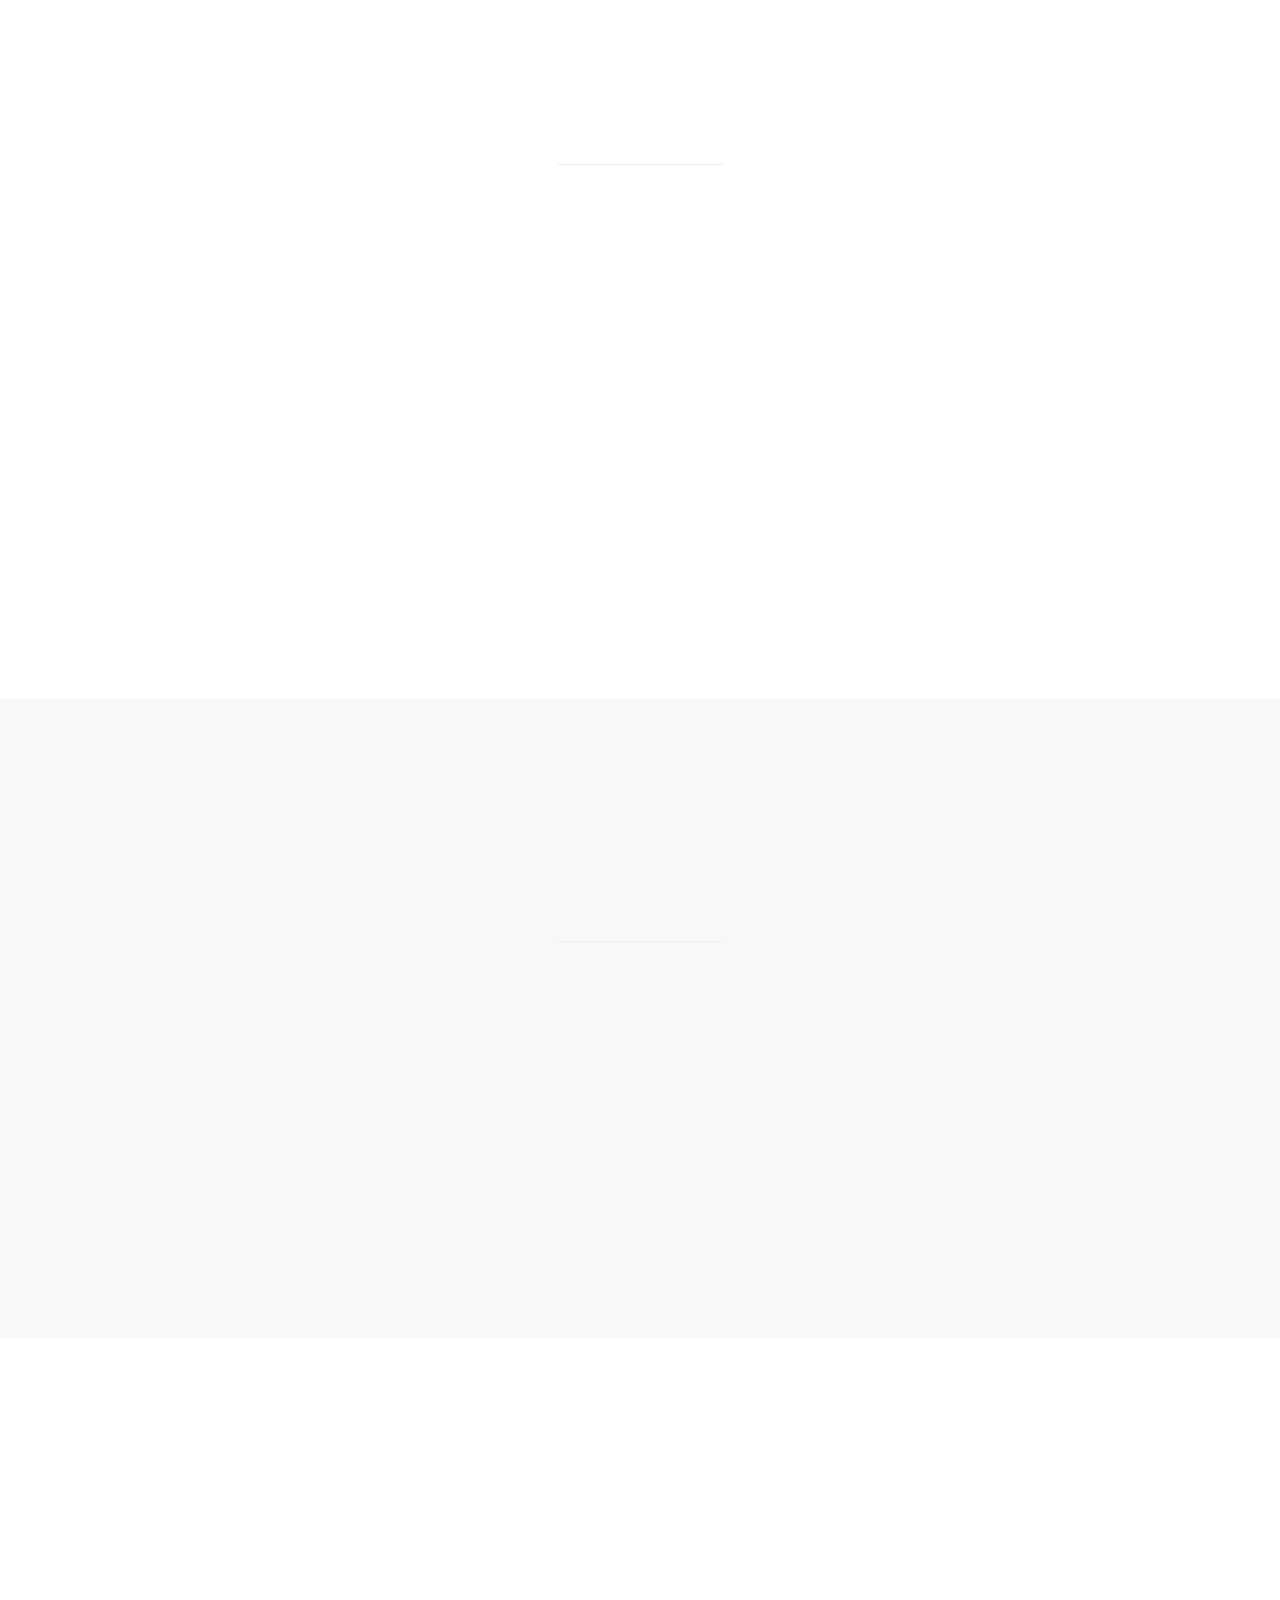
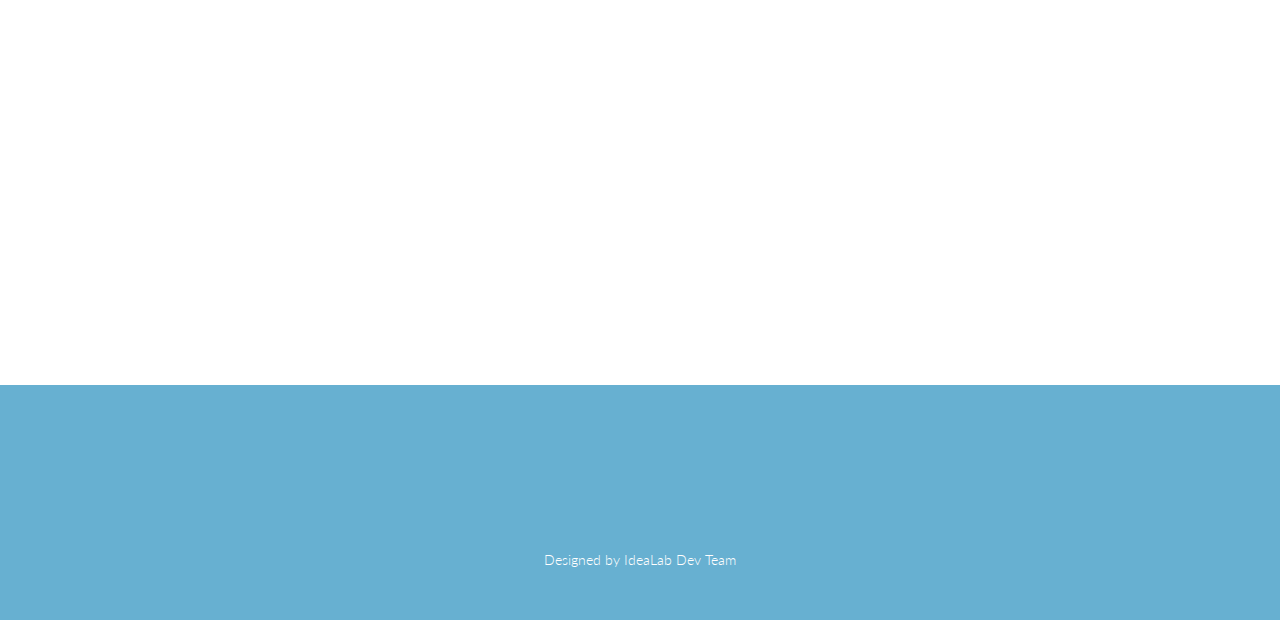
==== commit d8c7d881: "Update index.html" ====
--- a/index.html
+++ b/index.html
@@ -164,6 +164,13 @@
           </div>
         </div>
       </div>
+      <hr style = "display: block;
+  margin-top: 0.5em;
+  margin-bottom: 5em;
+  margin-left: auto;
+  margin-right: auto;
+  border-style: inset;
+  border-width: 1px;">
     </div>
     <div class="heading-about">
       <div class="container">
@@ -241,13 +248,7 @@
             </div>
           </div>
         </div>
-        <hr style = "display: block;
-  margin-top: 0.5em;
-  margin-bottom: 5em;
-  margin-left: auto;
-  margin-right: auto;
-  border-style: inset;
-  border-width: 1px;">
+       
       </div>
     </div>
   </section>
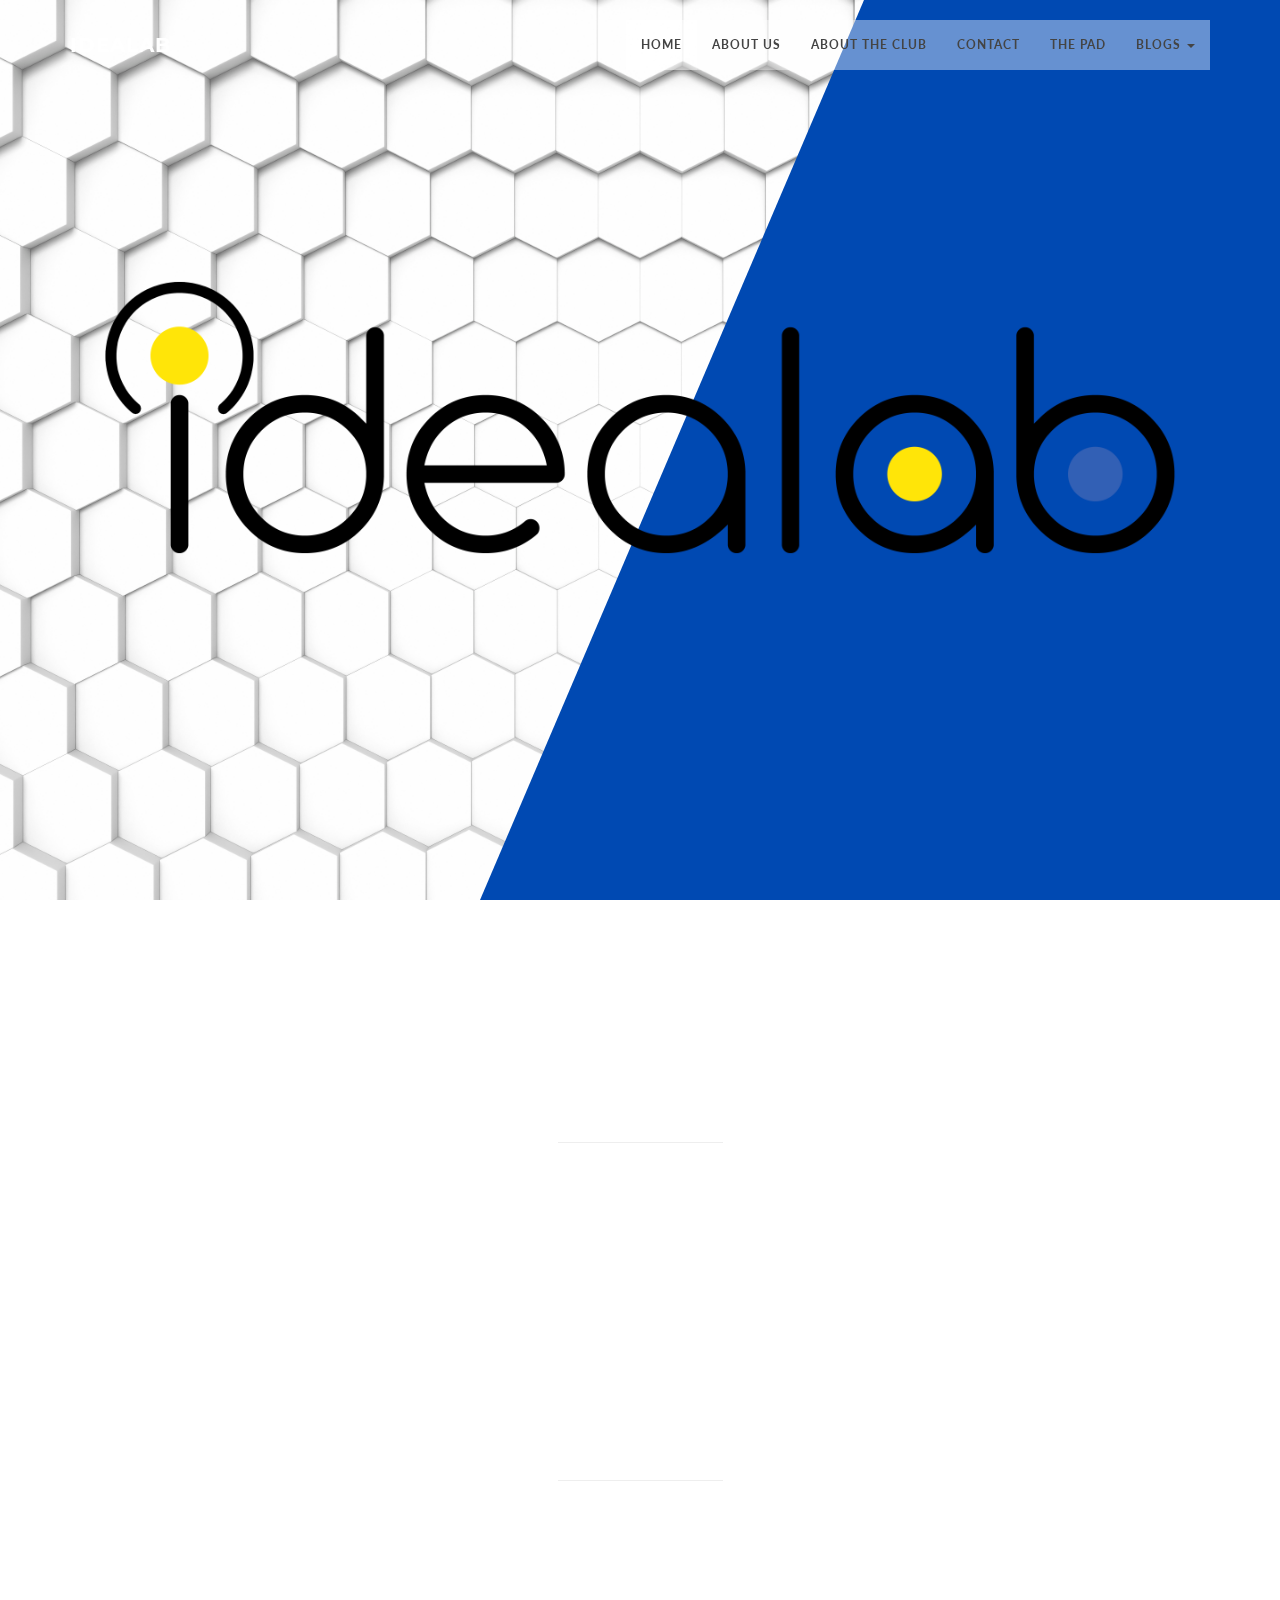
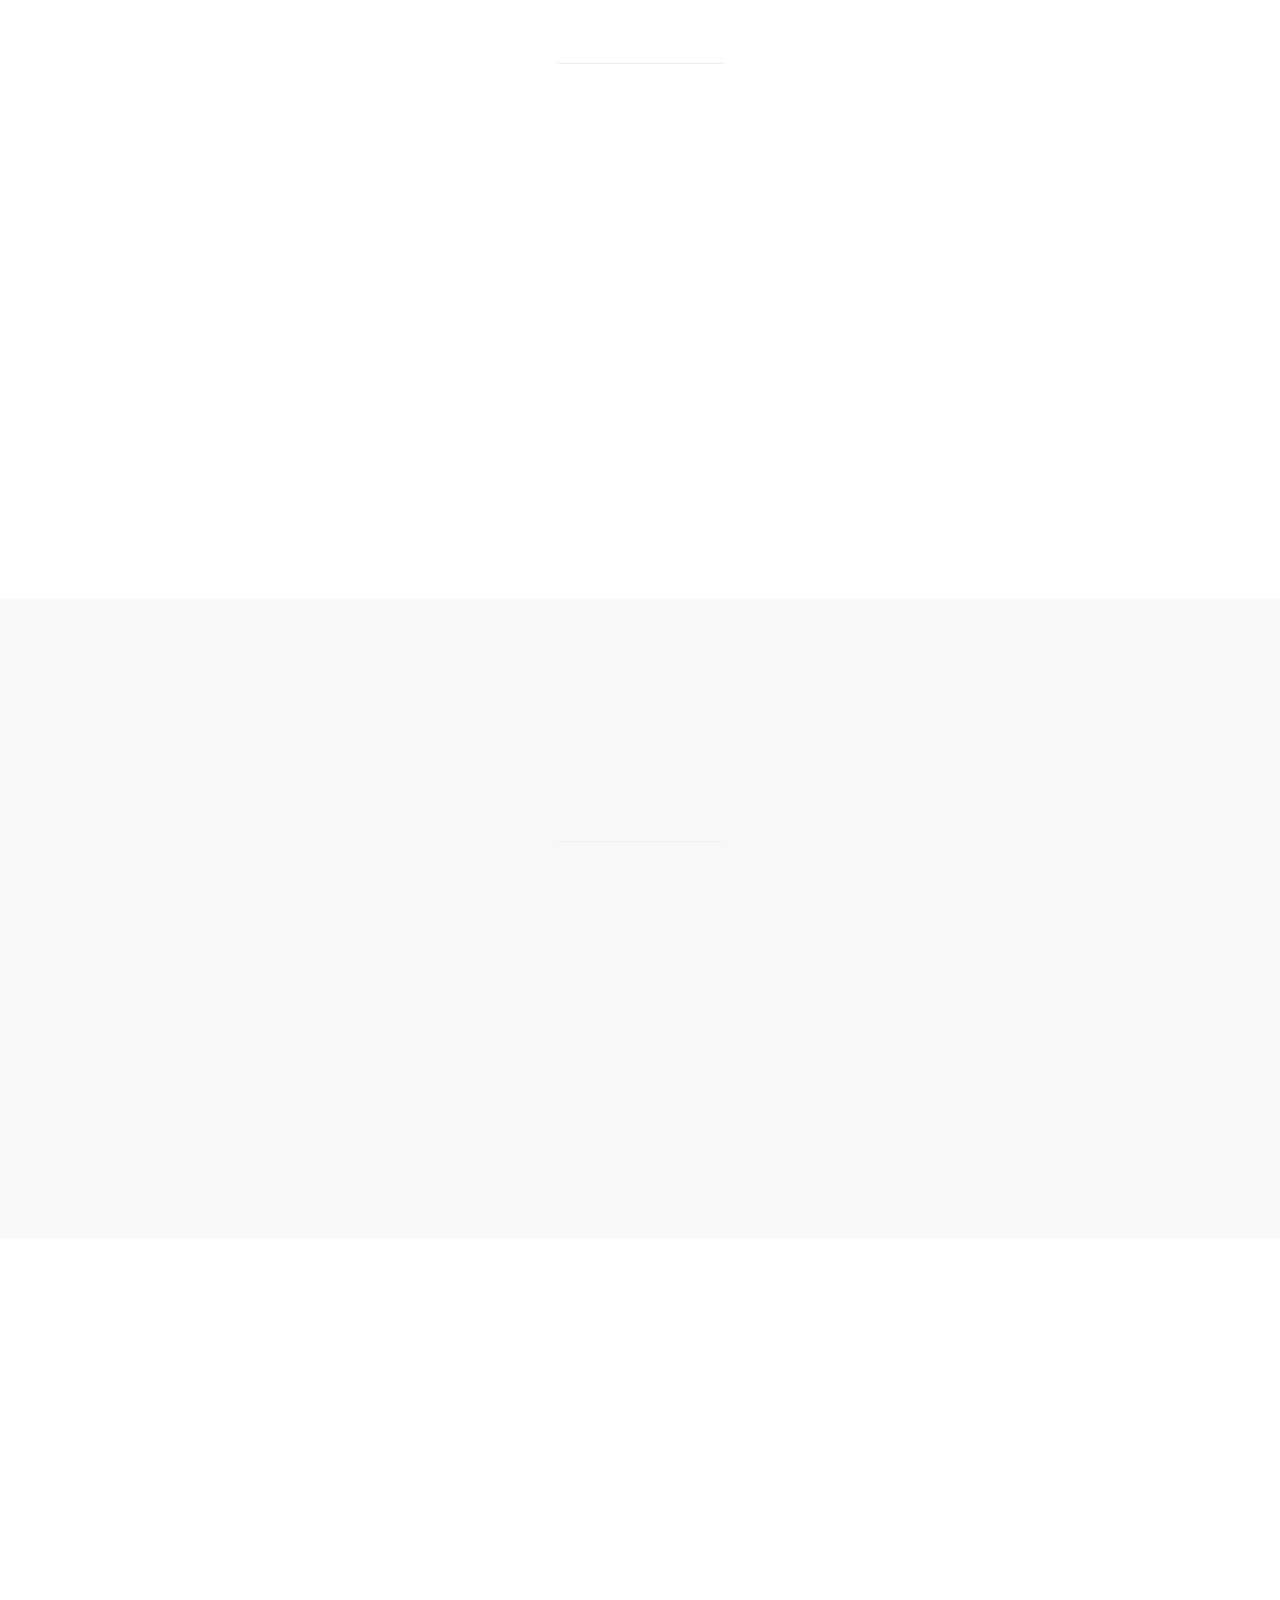
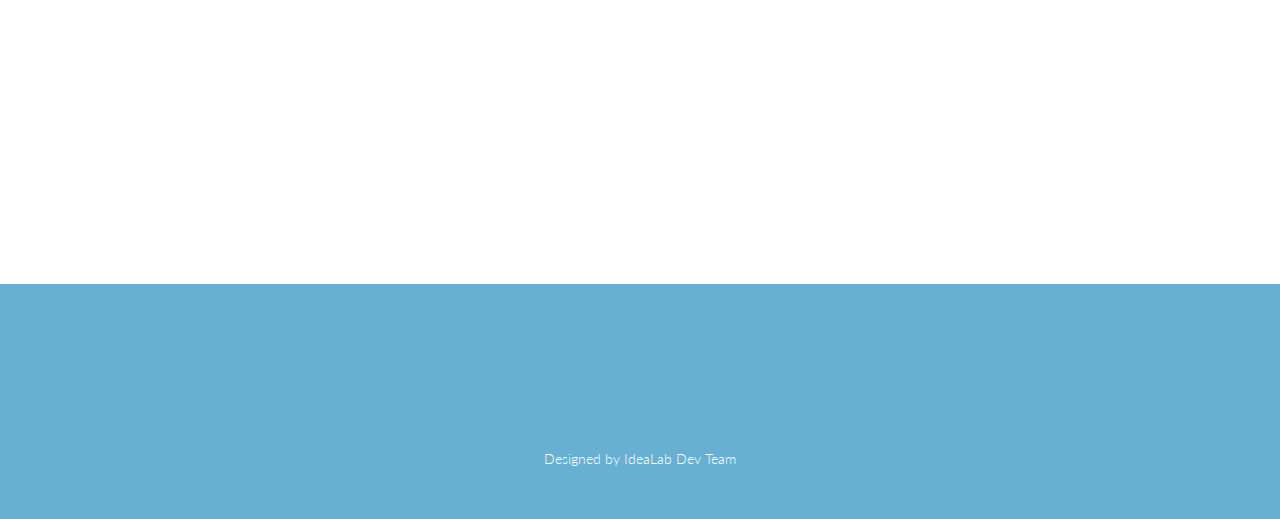
==== commit 3b50de18: "Update index.html" ====
--- a/index.html
+++ b/index.html
@@ -99,7 +99,7 @@
         </div>
       </div>
       <div class="row">
-        <div class="col-md-3">
+        <div class="col-md-2">
           <div class="wow bounceInUp" data-wow-delay="0.2s">
             <div class="team boxed-grey">
               <div class="inner">
@@ -111,7 +111,7 @@
             </div>
           </div>
         </div>
-        <div class="col-md-3">
+        <div class="col-md-2">
           <div class="wow bounceInUp" data-wow-delay="0.5s">
             <div class="team boxed-grey">
               <div class="inner">
@@ -124,7 +124,7 @@
             </div>
           </div>
         </div>
-        <div class="col-md-3">
+        <div class="col-md-2">
           <div class="wow bounceInUp" data-wow-delay="0.8s">
             <div class="team boxed-grey">
               <div class="inner">
@@ -137,40 +137,38 @@
             </div>
           </div>
         </div>
-        <div class="col-md-3">
+        <div class="col-md-2">
           <div class="wow bounceInUp" data-wow-delay="1s">
             <div class="team boxed-grey">
               <div class="inner">
                 <h5>Carlson Wu</h5>
                 <p class="subtitle">Idealab Leader</p>
                 <p class='subtitle'>Github: <a href='https://idea-lab.github.io/' target='_blank'></a></p>
-                <div class="avatar"><img src="img/team/carlson_img.png" alt="" class="img-responsive img-circle" /></div>
-
-              </div>
-            </div>
-          </div>
-        </div>
-        <div class="col-md-3">
+                <div class="avatar"><img src="img/team/carl_img.jpg" alt="" class="img-responsive img-circle" /></div>
+
+              </div>
+            </div>
+          </div>
+        </div>
+        <div class="col-md-2">
           <div class="wow bounceInUp" data-wow-delay="1s">
             <div class="team boxed-grey">
               <div class="inner">
                 <h5>Pratik Bharadwaj</h5>
                 <p class="subtitle">Idealab Leader</p>
                 <p class='subtitle'>Github: <a href='https://idea-lab.github.io/' target='_blank'></a></p>
-                <div class="avatar"><img src="img/team/pratik_img.png" alt="" class="img-responsive img-circle" /></div>
-
-              </div>
-            </div>
-          </div>
-        </div>
-      </div>
-      <hr style = "display: block;
-  margin-top: 0.5em;
-  margin-bottom: 5em;
-  margin-left: auto;
-  margin-right: auto;
-  border-style: inset;
-  border-width: 1px;">
+                <div class="avatar"><img src="img/team/pratik_img.jpg" alt="" class="img-responsive img-circle" /></div>
+
+              </div>
+            </div>
+          </div>
+        </div>
+      </div>
+      <div class="row">
+        <div class="col-lg-2 col-lg-offset-5">
+          <hr class="marginbot-50">
+        </div>
+      </div>
     </div>
     <div class="heading-about">
       <div class="container">
@@ -188,8 +186,6 @@
       </div>
     </div>
     <div class="container">
-      
-     
 
       <div class="row">
         <div class="col-lg-2 col-lg-offset-5">
@@ -248,7 +244,6 @@
             </div>
           </div>
         </div>
-       
       </div>
     </div>
   </section>
